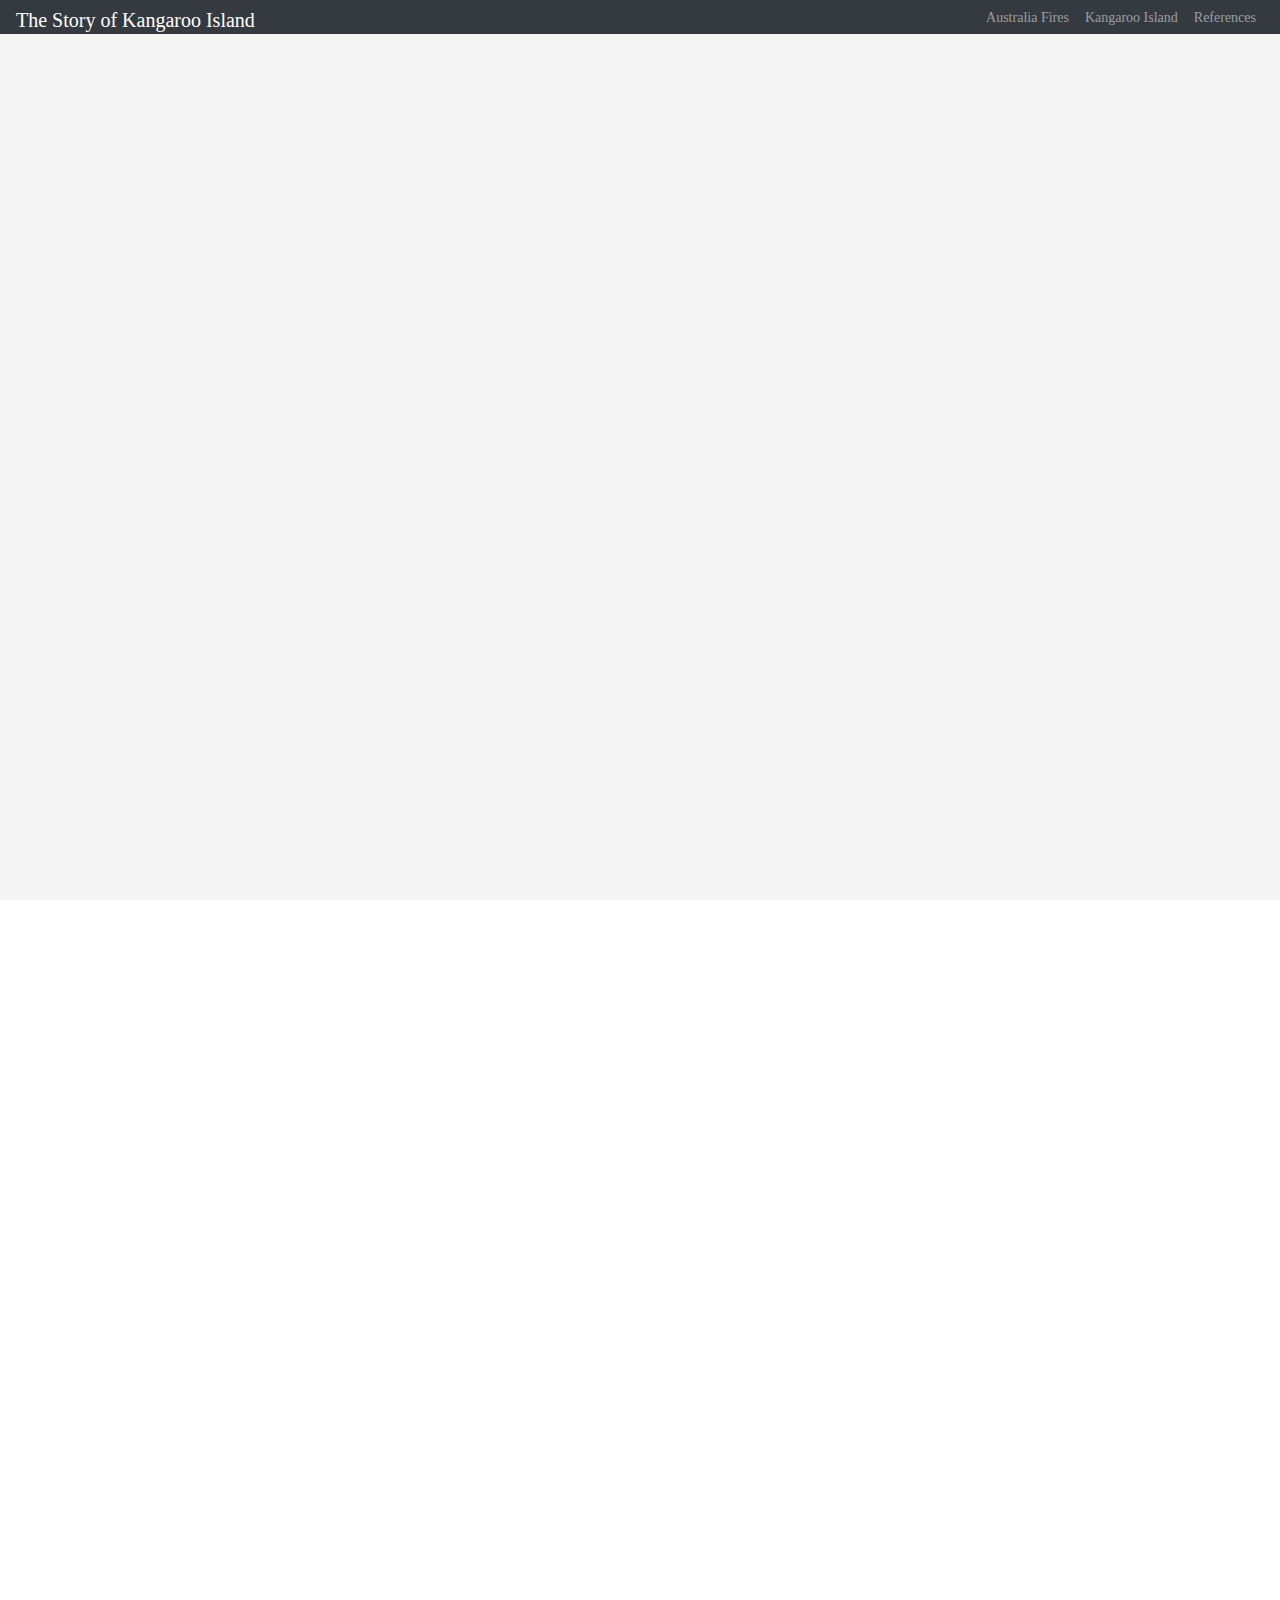
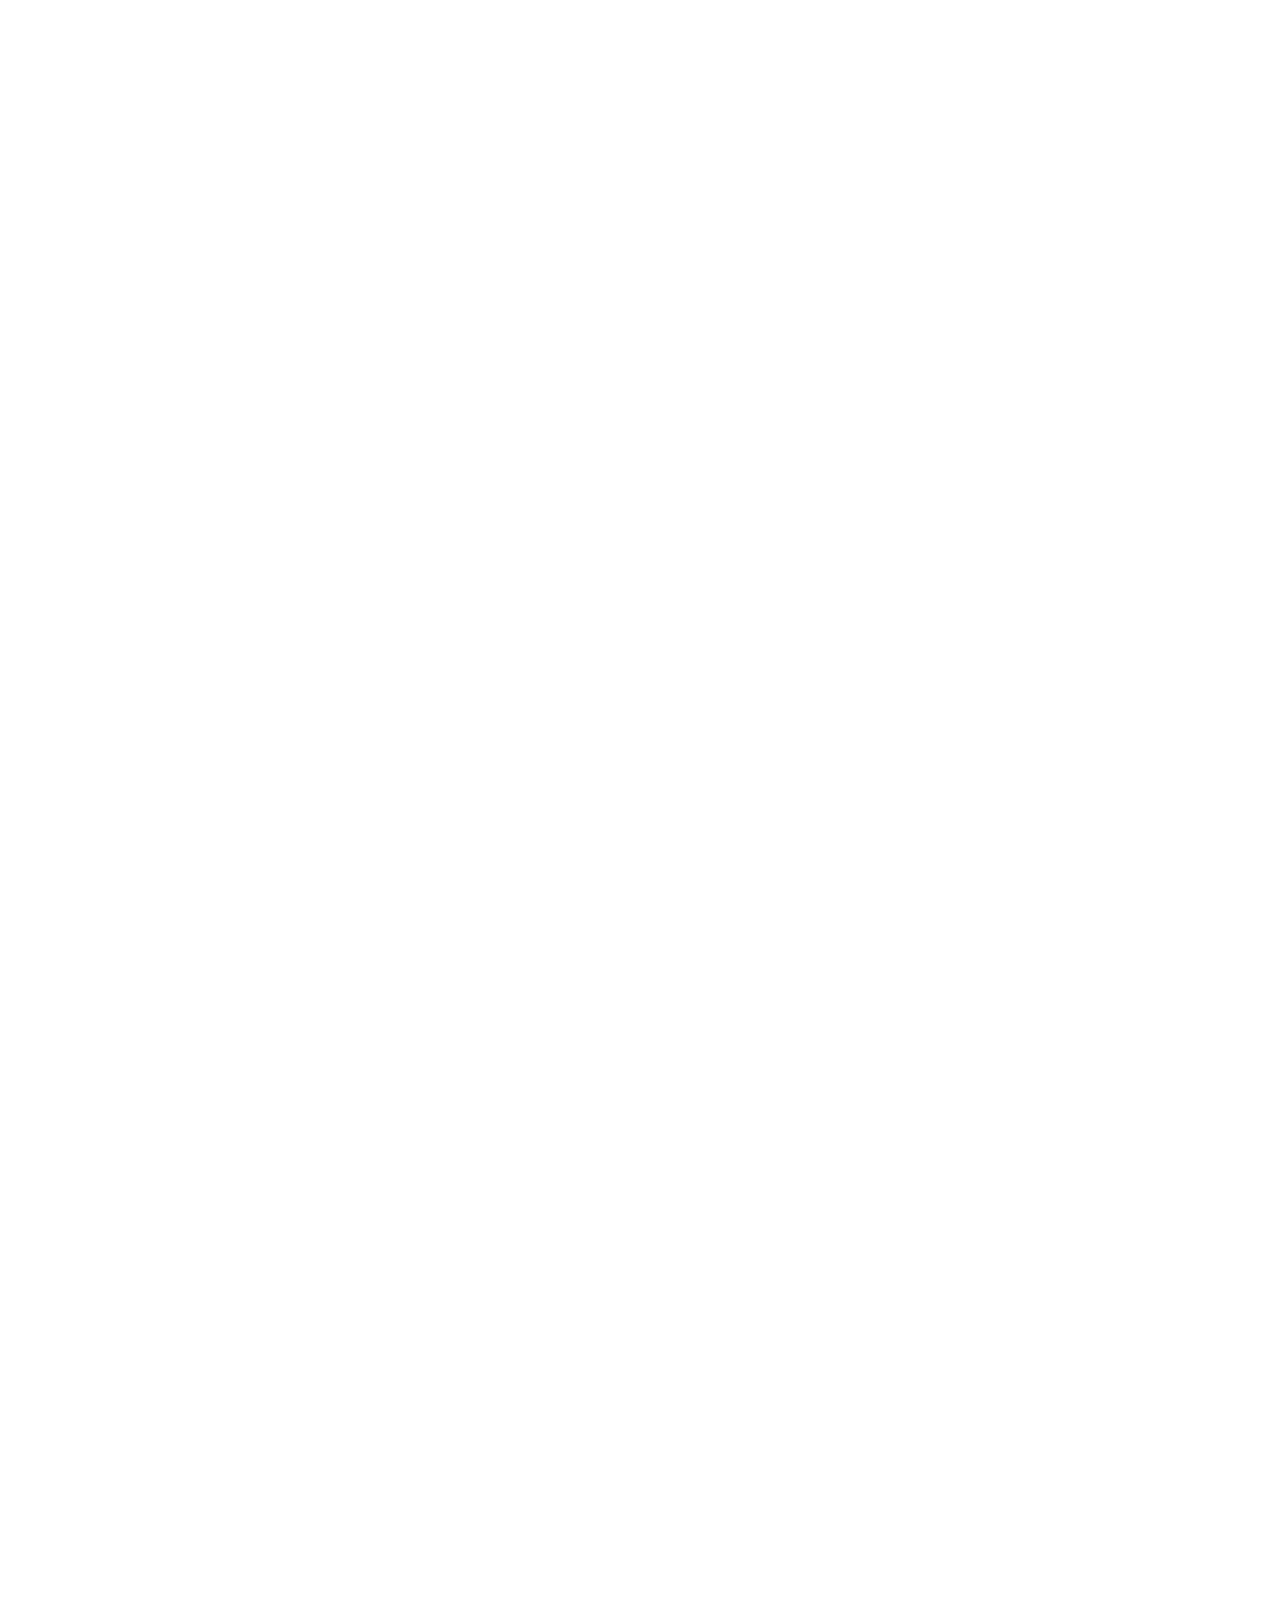
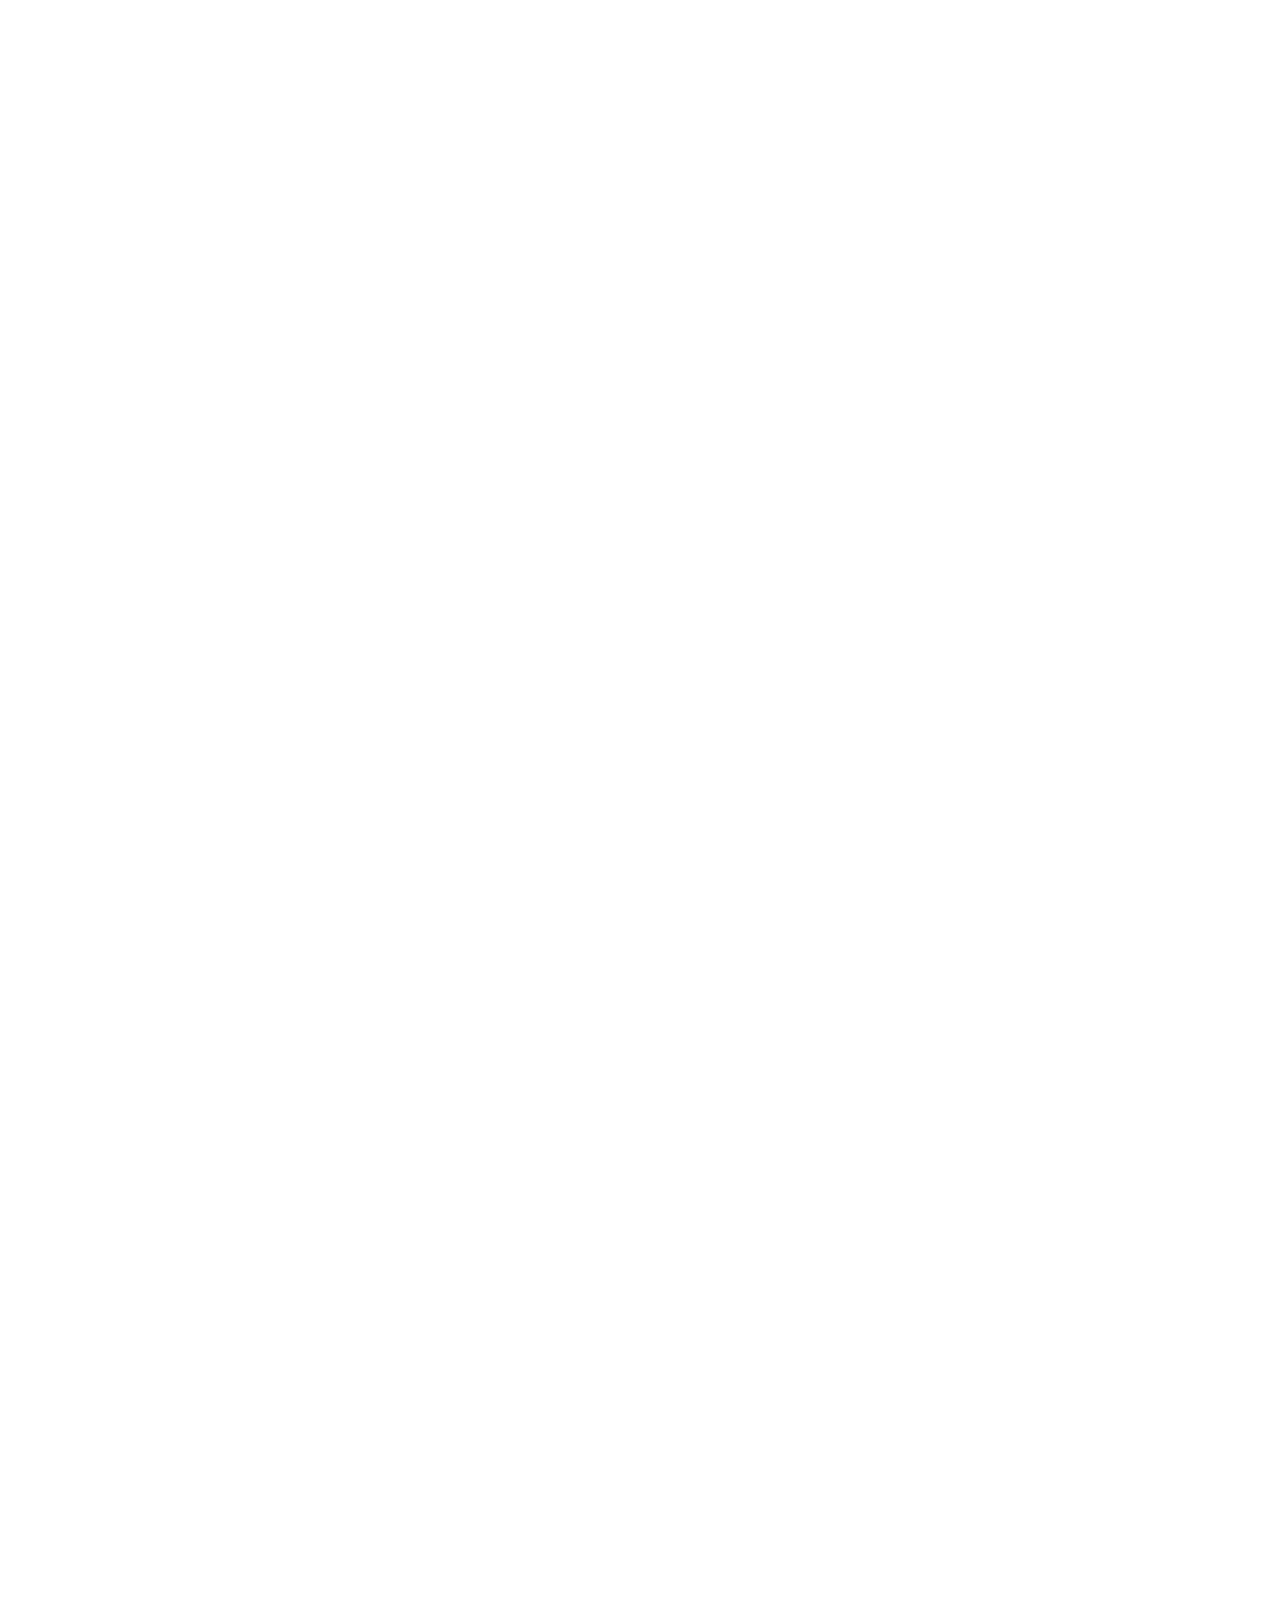
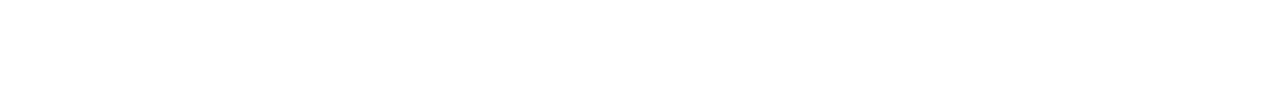
==== index.html @ 0b223b4f "moving Cherie's code to index.html, re-did paths to resources in static folder" ====
<!DOCTYPE html>
<html lang="en">
<head>
        <title>Endangered Species on Kangaroo Island, Australia</title>
        <meta charset="utf-8">
        <meta name="viewport" content="width=device-width, initial-scale=1">
        <!--add required stylesheets-->
        <link rel="stylesheet" href="https://maxcdn.bootstrapcdn.com/bootstrap/4.3.1/css/bootstrap.min.css">
        <!--leaflet css-->
        <link rel="stylesheet" href="https://cdnjs.cloudflare.com/ajax/libs/leaflet/1.4.0/leaflet.css">
        <link rel="stylesheet" href="https://cdnjs.cloudflare.com/ajax/libs/animate.css/3.5.2/animate.min.css">
        <link rel="stylesheet" href="https://fonts.googleapis.com/icon?family=Material+Icons">
    
        <!--add favicon for the web page-->
        <link rel="shortcut icon" href="../../img/favicon.ico" type="image/x-icon">
    
        <!--Font-->
        <link href="https://fonts.googleapis.com/css?family=Cairo" rel="stylesheet">
    
        <link rel="stylesheet" type="text/css" href="static/css/storymap.2.5.css">
    
        <!--add required libraries-->
        <script src="https://cdnjs.cloudflare.com/ajax/libs/leaflet/1.4.0/leaflet.js"></script>
        <!--jquery and Popper-->
        <script src="https://cdnjs.cloudflare.com/ajax/libs/jquery/3.2.1/jquery.min.js"></script>
        <script src="https://cdnjs.cloudflare.com/ajax/libs/popper.js/1.14.0/umd/popper.min.js"></script>
    
        <!--boostrap-->
        <script src="https://maxcdn.bootstrapcdn.com/bootstrap/4.3.1/js/bootstrap.min.js"></script>
        <!--leaflet.ajax for asynchronously adding geojson data-->
        <script src="https://cdnjs.cloudflare.com/ajax/libs/leaflet-ajax/2.1.0/leaflet.ajax.min.js"></script>
        <script src="https://cdnjs.cloudflare.com/ajax/libs/d3/4.5.0/d3.min.js"></script>
    
        <!--story map plugin-->

</head>

<body>
  <div id="app" class="container">
    <nav class="navbar navbar-expand-lg fixed-top navbar-dark bg-dark storymap-navbar">
   
        <a class="navbar-brand" href="#">The Story of Kangaroo Island</a> 

        <div class="collapse navbar-collapse">
            <ul class="navbar-nav ml-auto">
                <li class="nav-item"><a class="nav-link" href="javascript:window.scrollBy(0, $('section[data-scene=\'scene1\']').offset().top - $(window).scrollTop() - $('.storymap-navbar').height() - 30);">Australia Fires</a></li>
                <li class="nav-item"><a class="nav-link" href="javascript:window.scrollBy(0, $('section[data-scene=\'scene2\']').offset().top - $(window).scrollTop() - $('.storymap-navbar').height() - 30);">Kangaroo Island</a></li>
                <li class="nav-item"><a class="nav-link" href="references.html">References</a></li>
                </li>
            </ul>
        </div>

    </nav>
</div>
    <div id="storymap" class="container-fluid">
        <div class="row">
            <div class="col-sm-6 col-md-8 storymap-map"></div>
            <div class="col-sm-6 col-md-4 storymap-story">
                <section data-scene="scene1">
                    <h2>The Australia Fires</h2>
                    <br>
                    <h5>Across Australia, at least 17.9 million acres have burned during this wildfire season.  Billions of plants and animals have been affected by the bushfires.  It is unclear how many have been killed and how many will be affected for generations.  Whole ecosystems may be permanently changed.</h5>
                    <br>
                    <p style="font-size: 0.9rem;font-style: italic;">
                        <img style="display: block;" src="https://live.staticflickr.com/6062/6077304324_0f77a350ce_b.jpg" alt="Australia-13" id="species_image">
                        <a href="https://www.flickr.com/photos/56408547@N08/6077304324">"Australia-13"</a>
                        <span> by <a href="https://www.flickr.com/photos/56408547@N08">didkovskaya</a></span> is licensed under 
                        <a href="https://creativecommons.org/licenses/by-nc/2.0/?ref=ccsearch&atype=html" style="margin-right: 5px;">CC BY-NC 2.0</a>
                        <a href="https://creativecommons.org/licenses/by-nc/2.0/?ref=ccsearch&atype=html" target="_blank" rel="noopener noreferrer" style="display: inline-block;white-space: none;margin-top: 2px;margin-left: 3px;height: 22px !important;">
                            <img style="height: inherit;margin-right: 3px;display: inline-block;" src="https://search.creativecommons.org/static/img/cc_icon.svg" />
                            <img style="height: inherit;margin-right: 3px;display: inline-block;" src="https://search.creativecommons.org/static/img/cc-by_icon.svg" />
                            <img style="height: inherit;margin-right: 3px;display: inline-block;" src="https://search.creativecommons.org/static/img/cc-nc_icon.svg" />
                        </a>
                    </p>
                </section>
                <section data-scene="scene2">
                    <h2>Kangaroo Island</h2>
                    <br>
                    <h5>According to australia.com, Kangaroo Island is one of the best places in Australia to see wildlife.  The island is 8 miles off the coast of South Australia.</h5>
                    <br>
                    <p style="font-size: 0.9rem;font-style: italic;">
                        <img style="display: block;" src="https://live.staticflickr.com/4626/39685917031_42d7be3c52_b.jpg" alt="KANGAROO ISLAND" id="species_image">
                        <a href="https://www.flickr.com/photos/29908290@N06/39685917031">"KANGAROO ISLAND"</a>
                        <span> by <a href="https://www.flickr.com/photos/29908290@N06">marcellosaponaro</a></span> is licensed under 
                        <a href="https://creativecommons.org/licenses/by/2.0/?ref=ccsearch&atype=html" style="margin-right: 5px;">CC BY 2.0</a>
                        <a href="https://creativecommons.org/licenses/by/2.0/?ref=ccsearch&atype=html" target="_blank" rel="noopener noreferrer" style="display: inline-block;white-space: none;margin-top: 2px;margin-left: 3px;height: 22px !important;">
                            <img style="height: inherit;margin-right: 3px;display: inline-block;" src="https://search.creativecommons.org/static/img/cc_icon.svg" />
                            <img style="height: inherit;margin-right: 3px;display: inline-block;" src="https://search.creativecommons.org/static/img/cc-by_icon.svg" />
                        </a>
                    </p>
                </section>
                <section data-scene="scene3">
                    <h2>Plants and Animals</h2>
                    <br>
                    <h5>A survey of plants and animals was completed in 1989 on Kangaroo Island.  The island supports 1,179 distinct plant taxa.  It is an island of many diverse and unique plants.  
                        <br>
                        <br>
                        There are 6 amphibian, 20 reptile, 25 non-marine mammal, and 267 bird species.</h5>
                        <br>
                    <p style="font-size: 0.9rem;font-style: italic;">
                        <img style="display: block;" src="https://farm5.staticflickr.com/4641/39152238152_901d16dbd8_b.jpg" alt="New Holland  honeyeater (Phylidonyris novaehollandiae)" id="species_image">
                        <a href="https://www.flickr.com/photos/59293954@N00/39152238152">"New Holland  honeyeater (Phylidonyris novaehollandiae)"</a>
                        <span> by <a href="https://www.flickr.com/photos/59293954@N00">sharloch</a></span> is licensed under 
                        <a href="https://creativecommons.org/licenses/by-nc-nd/2.0/?ref=ccsearch&atype=html" style="margin-right: 5px;">CC BY-NC-ND 2.0</a>
                        <a href="https://creativecommons.org/licenses/by-nc-nd/2.0/?ref=ccsearch&atype=html" target="_blank" rel="noopener noreferrer" style="display: inline-block;white-space: none;margin-top: 2px;margin-left: 3px;height: 22px !important;">
                            <img style="height: inherit;margin-right: 3px;display: inline-block;" src="https://search.creativecommons.org/static/img/cc_icon.svg" />
                            <img style="height: inherit;margin-right: 3px;display: inline-block;" src="https://search.creativecommons.org/static/img/cc-by_icon.svg" />
                            <img style="height: inherit;margin-right: 3px;display: inline-block;" src="https://search.creativecommons.org/static/img/cc-nc_icon.svg" />
                            <img style="height: inherit;margin-right: 3px;display: inline-block;" src="https://search.creativecommons.org/static/img/cc-nd_icon.svg" />
                        </a>
                    </p>
                </section>
                <section data-scene="scene4">
                    <h2>Kangaroo Island Wildfires</h2>
                    <br>
                    <h5>A third of Kangaroo Island has been burned by wildfire.  The following is a story of 4 species whose habitats are affected by the wildfires.</h5>
                </section>
                <section data-scene="scene5">
                    <h2>Coastal White Mallee</h2>
                    <br>
                    <h5>The coastal white mallee was a dominant plant species during the 1989 species survey.  Mallee is a term for eucalyptus trees that are multi-stemmed.  
                        <br>
                        <br>
                        It grows in dense patches and provides shelter for other native plants.  
                        <br>
                        <br>
                        High intensity and frequent bushfires create conditions favorable to weed invasion when too many mallee are consumed by fire.</h5>
                        <br>
                    <p style="font-size: 0.9rem;font-style: italic;">
                        <img style="display: block;" src="https://live.staticflickr.com/8480/8198648606_e07061cffc_b.jpg" alt="Eucalyptus diversifolia subsp. diversifolia (Coastal White Mallee)" id="species_image">
                        <a href="https://www.flickr.com/photos/32005048@N06/8198648606">"Eucalyptus diversifolia subsp. diversifolia (Coastal White Mallee)"</a>
                        <span> by <a href="https://www.flickr.com/photos/32005048@N06">Arthur Chapman</a></span> is licensed under 
                        <a href="https://creativecommons.org/licenses/by-nc-sa/2.0/?ref=ccsearch&atype=html" style="margin-right: 5px;">CC BY-NC-SA 2.0</a>
                        <a href="https://creativecommons.org/licenses/by-nc-sa/2.0/?ref=ccsearch&atype=html" target="_blank" rel="noopener noreferrer" style="display: inline-block;white-space: none;margin-top: 2px;margin-left: 3px;height: 22px !important;">
                            <img style="height: inherit;margin-right: 3px;display: inline-block;" src="https://search.creativecommons.org/static/img/cc_icon.svg" />
                            <img style="height: inherit;margin-right: 3px;display: inline-block;" src="https://search.creativecommons.org/static/img/cc-by_icon.svg" />
                            <img style="height: inherit;margin-right: 3px;display: inline-block;" src="https://search.creativecommons.org/static/img/cc-nc_icon.svg" />
                            <img style="height: inherit;margin-right: 3px;display: inline-block;" src="https://search.creativecommons.org/static/img/cc-sa_icon.svg" />
                        </a>
                    </p>
                </section>
                <section data-scene="scene6">
                    <h2>Mound-building Termites</h2>
                    <br>
                    <h5>There are approximately 300 species of termite in Australia (most don't eat houses).  The snouted termite species, Nasutitermes exitiosus, builds dome-shaped mounds that are 1-2.5 feet high.     
                        <br>
                        <br>
                        They usually build their domes near eucalyptus trees. 
                        <br>
                        <br>
                        NOTE: the database did not have many observations of this species.  The points may not reflect their overall distribution on the island.</h5>
                    <p style="font-size: 0.9rem;font-style: italic;">
                        <img style="display: block;" src="https://farm5.staticflickr.com/4279/34516421724_f8ea671fd6_b.jpg" alt="Dusky woodswallow feeding on termite alates" id="species_image">
                        <a href="https://www.flickr.com/photos/63479603@N00/34516421724">"Dusky woodswallow feeding on termite alates"</a>
                        <span> by <a href="https://www.flickr.com/photos/63479603@N00">jeans_Photos</a></span> is licensed under 
                        <a href="https://creativecommons.org/licenses/by/2.0/?ref=ccsearch&atype=html" style="margin-right: 5px;">CC BY 2.0</a>
                        <a href="https://creativecommons.org/licenses/by/2.0/?ref=ccsearch&atype=html" target="_blank" rel="noopener noreferrer" style="display: inline-block;white-space: none;margin-top: 2px;margin-left: 3px;height: 22px !important;">
                            <img style="height: inherit;margin-right: 3px;display: inline-block;" src="https://search.creativecommons.org/static/img/cc_icon.svg" />
                            <img style="height: inherit;margin-right: 3px;display: inline-block;" src="https://search.creativecommons.org/static/img/cc-by_icon.svg" />
                        </a>
                    </p>
                </section>
                <section data-scene="scene7">
                    <h2>Kangaroo Island Echidna</h2>
                    <br>
                    <h5>The Kangaroo Island echidna is a subspecies of the short-beaked echidna.  Short-beaked echidnas typically eat termites, as well as other insects.  
                        <br>
                        <br>
                        They are considered an incredibly important species for ecosystem health because they rework the soil through their digging activity.    
                        <br>
                        <br>    
                        Echidna "lay" eggs and the egg develops in a small pouch on the mother.  When the young echidna hatches, it is called a "puggle".  The puggle rides on the mother as she forages for food.  Sometimes, if the puggle gets too heavy, the mother will dig a cradle in a termite mound for the puggle to rest in while she forages.  Termites provide food and shelter.
                        <br>
                        <br>
                        Puggles can sometimes be found in the same termite mounds as the eggs and hatchlings of the Rosenberg's monitor.</h5>
                        <br>
                    <p style="font-size: 0.9rem;font-style: italic;">
                        <img style="display: block;" src="https://farm3.staticflickr.com/2318/4509954722_a9e7bb8457_b.jpg" alt="Tachyglossus aculeatus aculeatus (Short-beaked Echidna or Spiny Anteater) - captive" id="species_image">
                        <a href="https://www.flickr.com/photos/32005048@N06/4509954722">"Tachyglossus aculeatus aculeatus (Short-beaked Echidna or Spiny Anteater) - captive"</a>
                        <span> by <a href="https://www.flickr.com/photos/32005048@N06">Arthur Chapman</a></span> is licensed under 
                        <a href="https://creativecommons.org/licenses/by-nc-sa/2.0/?ref=ccsearch&atype=html" style="margin-right: 5px;">CC BY-NC-SA 2.0</a>
                        <a href="https://creativecommons.org/licenses/by-nc-sa/2.0/?ref=ccsearch&atype=html" target="_blank" rel="noopener noreferrer" style="display: inline-block;white-space: none;margin-top: 2px;margin-left: 3px;height: 22px !important;">
                            <img style="height: inherit;margin-right: 3px;display: inline-block;" src="https://search.creativecommons.org/static/img/cc_icon.svg" />
                            <img style="height: inherit;margin-right: 3px;display: inline-block;" src="https://search.creativecommons.org/static/img/cc-by_icon.svg" />
                            <img style="height: inherit;margin-right: 3px;display: inline-block;" src="https://search.creativecommons.org/static/img/cc-nc_icon.svg" />
                            <img style="height: inherit;margin-right: 3px;display: inline-block;" src="https://search.creativecommons.org/static/img/cc-sa_icon.svg" />
                        </a>
                    </p>
                </section>
                <section data-scene="scene8">
                    <h2>Rosenberg's Goanna</h2>
                    <br>
                    <h5>Termite mounds are critical for the Rosenberg's goanna as females lay their eggs in the mounds (the young dig themselves out).  
                        <br>
                        <br>
                        They are an average of 4.2 feet long, and are the largest native predator on Kangaroo Island.  They feed on birds, mammals, many invertebrates, amphibians and other reptiles.
                        <br>
                        <br>
                        This species was declining on mainland Australia before this wildlife season.  Kangaroo Island is/was their last stronghold.</h5>
                        <br>
                    <p style="font-size: 0.9rem;font-style: italic;">
                        <img style="display: block;" src="https://farm9.staticflickr.com/8625/15883718197_b0dc2f6f85_b.jpg" alt="Rosenberg Goanna" id="species_image">
                        <a href="https://www.flickr.com/photos/56707737@N00/15883718197">"Rosenberg Goanna"</a>
                        <span> by <a href="https://www.flickr.com/photos/56707737@N00">apurdam (Andrew)</a></span> is licensed under 
                        <a href="https://creativecommons.org/licenses/by-nc-nd/2.0/?ref=ccsearch&atype=html" style="margin-right: 5px;">CC BY-NC-ND 2.0</a>
                        <a href="https://creativecommons.org/licenses/by-nc-nd/2.0/?ref=ccsearch&atype=html" target="_blank" rel="noopener noreferrer" style="display: inline-block;white-space: none;margin-top: 2px;margin-left: 3px;height: 22px !important;">
                            <img style="height: inherit;margin-right: 3px;display: inline-block;" src="https://search.creativecommons.org/static/img/cc_icon.svg" />
                            <img style="height: inherit;margin-right: 3px;display: inline-block;" src="https://search.creativecommons.org/static/img/cc-by_icon.svg" />
                            <img style="height: inherit;margin-right: 3px;display: inline-block;" src="https://search.creativecommons.org/static/img/cc-nc_icon.svg" />
                            <img style="height: inherit;margin-right: 3px;display: inline-block;" src="https://search.creativecommons.org/static/img/cc-nd_icon.svg" />
                        </a>
                    </p>
                </section>
                <section data-scene="scene9">
                    <h2>What can I do?</h2>
                    <br>
                    <h5>Recognize the importance of whole ecosystem health.  Species rely on other species to survive, and entire ecosystems need our support. 
                        <br>
                        <br>
                        If you protect the mallee, if you protect the termite, you protect the echidna, and you protect the goanna.
                        <br>
                        <br>
                        If you are interested in donating, we have included the links to three groups related to Kangaroo Island on the references page.</h5>
                </section>
            </div>
    
        </div>
    </div>
    <script type="text/javascript" src="static/js/storymap.2.5.js"></script>
    <script type="text/javascript" src="static/js/leaflet-heat.js"></script>
    <script type="text/javascript" src="static/js/config.js"></script>
    <script type="text/javascript" src="static/js/maps.js"></script>

</body>
</html>
---- static/css/storymap.2.5.css ----
/*Updated on 02/24/2018| version 2.5 | MIT License*/
html {
    height: 100%;
}

body {
    height: 100%;
    font-family: Georgia, 'Times New Roman', Times, serif, sans-serif;
    font-size: 14px;
}

.cesium-viewer-cesiumWidgetContainer {
    position: fixed;
    top: 0;
    bottom: 0;
    right: 0;
    z-index: 1000;
    display: block;
    width: 100%;
    height: 100%;
    margin: 0;
    padding: 0;
}

h1 {
    margin-top: 25%;
    font-family: Cairo, sans-serif;
    color: rgba(255, 255, 255, 0.95);
    font-size: 4vw;
    text-shadow: 0 0 6px rgba(0, 0, 0, .95);
}

h2 {
    font-weight: bold;
}

#species_image {
    max-width: 100%;
    height: auto;
}

.storymap-trigger {
    left: 0;
    margin-top: -10px;
    position: fixed;
    /* top: 33.3333%; */
    width: 3px;
    height: 3px;
}

.storymap-story {
    padding-right: 10px;
    padding-left: 10px;
    padding-bottom: 1000px;
    display: block;
    z-index: 1000;
    background-color: rgba(238, 238, 238, 0);



}

.storymap-map {
    position: fixed;
    top: 0;
    bottom: 0;
    right: 0;
    min-width: 100%;
    min-height: 100%;
    z-index: 900;
    display: block;
    overflow-x: hidden;
    overflow-y: hidden;
    background-color: #f5f5f5;
}

@media (min-width: 768px) {
    .storymap-story {
        width: 600px;
    }

}

@media (min-width: 0px) and (max-width: 767px) {

    .storymap-story {
        width: 100%;
    }

    .storymap-map {
        position: fixed;
        top: 0;
        bottom: 0;
        right: 0;
        min-width: 100%;
        min-height: 100%;
        display: block;
        overflow-x: hidden;
        overflow-y: hidden;
        background-color: #f5f5f5;
    }

    .viewing {
        background: rgba(221, 221, 221, 0.3);
    }

    .storymap-scroll-down {
        display: none;
    }

}

section {

    padding: 5px 15px 10px 15px;
    margin: 5px;
    border-radius: 5px;
    background: #eee;
    opacity: 0;
    /*color: #111111;*/
}

.viewing {
    color: #1c1c1c;
    box-shadow: 0 2px 4px 0 rgba(0, 0, 0, 0.2), 0 6px 20px 0 rgba(0, 0, 0, 0.2);
    opacity: 0.8;
    filter: alpha(opacity=80);
    -moz-opacity: 0.8;
}

.fullscreen {
    position: fixed;
    top: 0;
    bottom: 0;
    right: 0;
    border-radius: 0;
    min-height: 100%;
    min-width: 100%;
    /*pointer-events: none;*/
    display: block;
}

.canvas-center {
    top: 50%;
    left: 50%;
    transform: translate(-50%, -50%);
}

/*transparent the story panel but still able to trigger events*/

.section-opacity {
    opacity: 1;
    filter: alpha(opacity=100);
    opacity: 1;
    -moz-opacity: 1;
    width: 0;
    padding: 0 0 0 0;
}

.storymap-loader {
    color: rgba(255, 255, 255, 0.9);
    text-shadow: 0 1px 1px rgba(197, 197, 197, 0.95);
    position: fixed;
    top: 45%;
    left: 50%;
    font-size: 50px;
    z-index: 1003;
    animation: spin 1.2s linear infinite;

}

.storymap-screenloader {
    position: fixed;
    top: 0;
    left: 0;
    width: 400%;
    height: 400%;
    background: rgb(238, 238, 238);
    transform: translate(-50%, -50%);
    -ms-transform: translate(-50%, -50%);
    display: block;
    z-index: 1002;
}

@-webkit-keyframes spin {
    0% {
        -webkit-transform: rotate(0deg);
    }
    100% {
        -webkit-transform: rotate(360deg);
    }
}

@keyframes spin {
    0% {
        transform: rotate(0deg);
    }
    100% {
        transform: rotate(360deg);
    }
}

.storymap-navwidget {
    position: fixed;
    top: 40%;
    left: 0;
    z-index: 1005;
    font-size: 16px;
    color: rgba(63, 63, 63, 0.3);
    background: rgba(115, 115, 115, 0.2);
    border-radius: 2px;
    box-shadow: 0 1px 2px rgba(0, 0, 0, 0.2);

    opacity: 0;
    filter: alpha(opacity=0);
    -moz-opacity: 0;
}

.storymap-navwidget > li {
    position: relative;
    display: block !important;
    cursor: pointer;

}

.storymap-navwidget li a {
    padding: 6px;
    -webkit-text-stroke: 1px rgba(35, 35, 35, 0.7);
    text-shadow: 0 1px 2px rgba(81, 81, 81, 0.95);
}

.storymap-navwidget li a:visited,
.storymap-navwidget li a:active,
.storymap-navwidget li a:link {
    color: rgba(62, 62, 62, 0.6);
    text-decoration: none;
}

.storymap-navwidget li a:hover {
    color: rgba(218, 218, 218, 0.7);
    text-decoration: none;
}

/*support video in IE 8 and 9*/

video {
    display: block;
}

.storymap-scroll-down {
    cursor: pointer;
    z-index: 1001;
    font-size: 4vw !important;
    color: rgba(255, 255, 255, 0.9);
    text-shadow: 0 1px 1px rgba(197, 197, 197, 0.95);
}

.storymap-scroll-down:hover {
    color: rgba(200, 200, 200, 0.9);
    text-shadow: 0 1px 1px rgba(150, 150, 150, 0.95);
}

.storymap-attribution {
    font-family: Cairo, sans-serif;
    background: rgba(255, 255, 255, 0.6) !important;
    box-shadow: 0 0 2px rgba(0, 0, 0, 0.2);
    border-radius: 2px;
}

.storymap-attribution a:visited,
.storymap-attribution a:active,
.storymap-attribution a:link {
    color: #333333;
    text-decoration: none;
}

.storymap-legend {
    position: fixed;
    line-height: 16px;
    width: 100px;
    z-index: 1000;
    right: 20px;
    top: 30px;
    display: none;
    color: #333333;
    font-family: Cairo, sans-serif;
    padding: 6px 8px;
    background: rgba(255, 255, 255, 0.5);
    box-shadow: 0 2px 4px 0 rgba(0, 0, 0, 0.2), 0 6px 20px 0 rgba(0, 0, 0, 0.2);
    border-radius: 2px;
}

.storymap-legend i {
    width: 16px;
    height: 16px;
    float: left;
    margin-right: 8px;
    opacity: 1;
    box-shadow: 0 1px 2px 0 rgba(0, 0, 0, 0.2), 0 1px 2px 0 rgba(0, 0, 0, 0.2);
}

.storymap-legend img {
    width: 16px;
    height: 16px;
    margin-right: 3px;
    float: left;
}

.storymap-legend p {
    font-size: 12px;
    line-height: 16px;
    margin: 0;
}

.storymap-progressline {
    position: fixed;
    top: 0;
    left: 0;
    width: 0;
    height: 3px;
    z-index: 1030;
    background: rgba(255, 30, 0, 0.80);
    box-shadow: 0 0 2px rgba(98, 16, 0, 0.9);
}

nav {
    height: 34px !important;
    z-index: 1001;
}

nav .navbar-brand {
    padding-top: 2px !important;
    padding-bottom: 0 !important;
    height: 28px;
}

.btn {
    position: fixed;
    cursor: pointer;
    font-size: 18px;
    padding-bottom: 5px;
    margin-bottom: 5px;
    color: rgba(169, 169, 169, 0.8);
    z-index: 1005;
    top: 20px;
    left: 5px;
}

.btn:hover {
    color: rgba(0, 117, 255, 0.6);
    text-decoration: none;
}
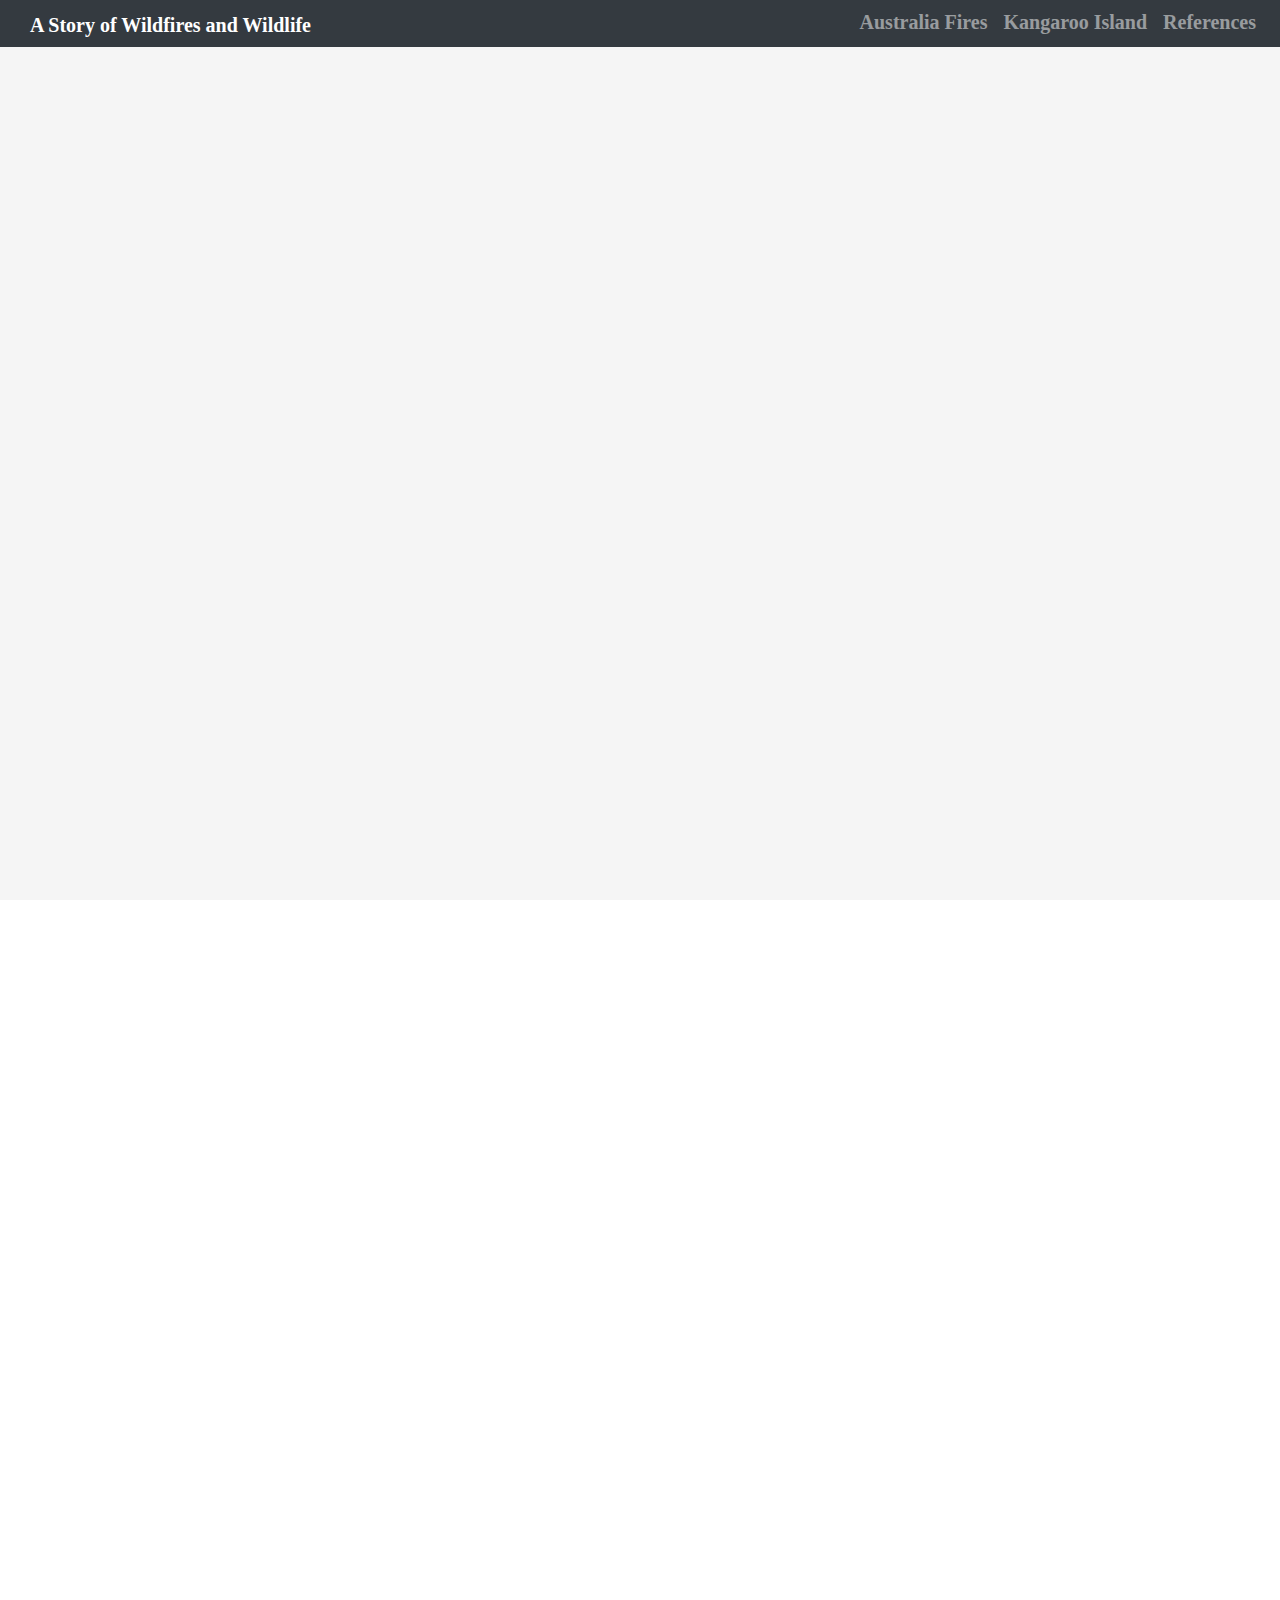
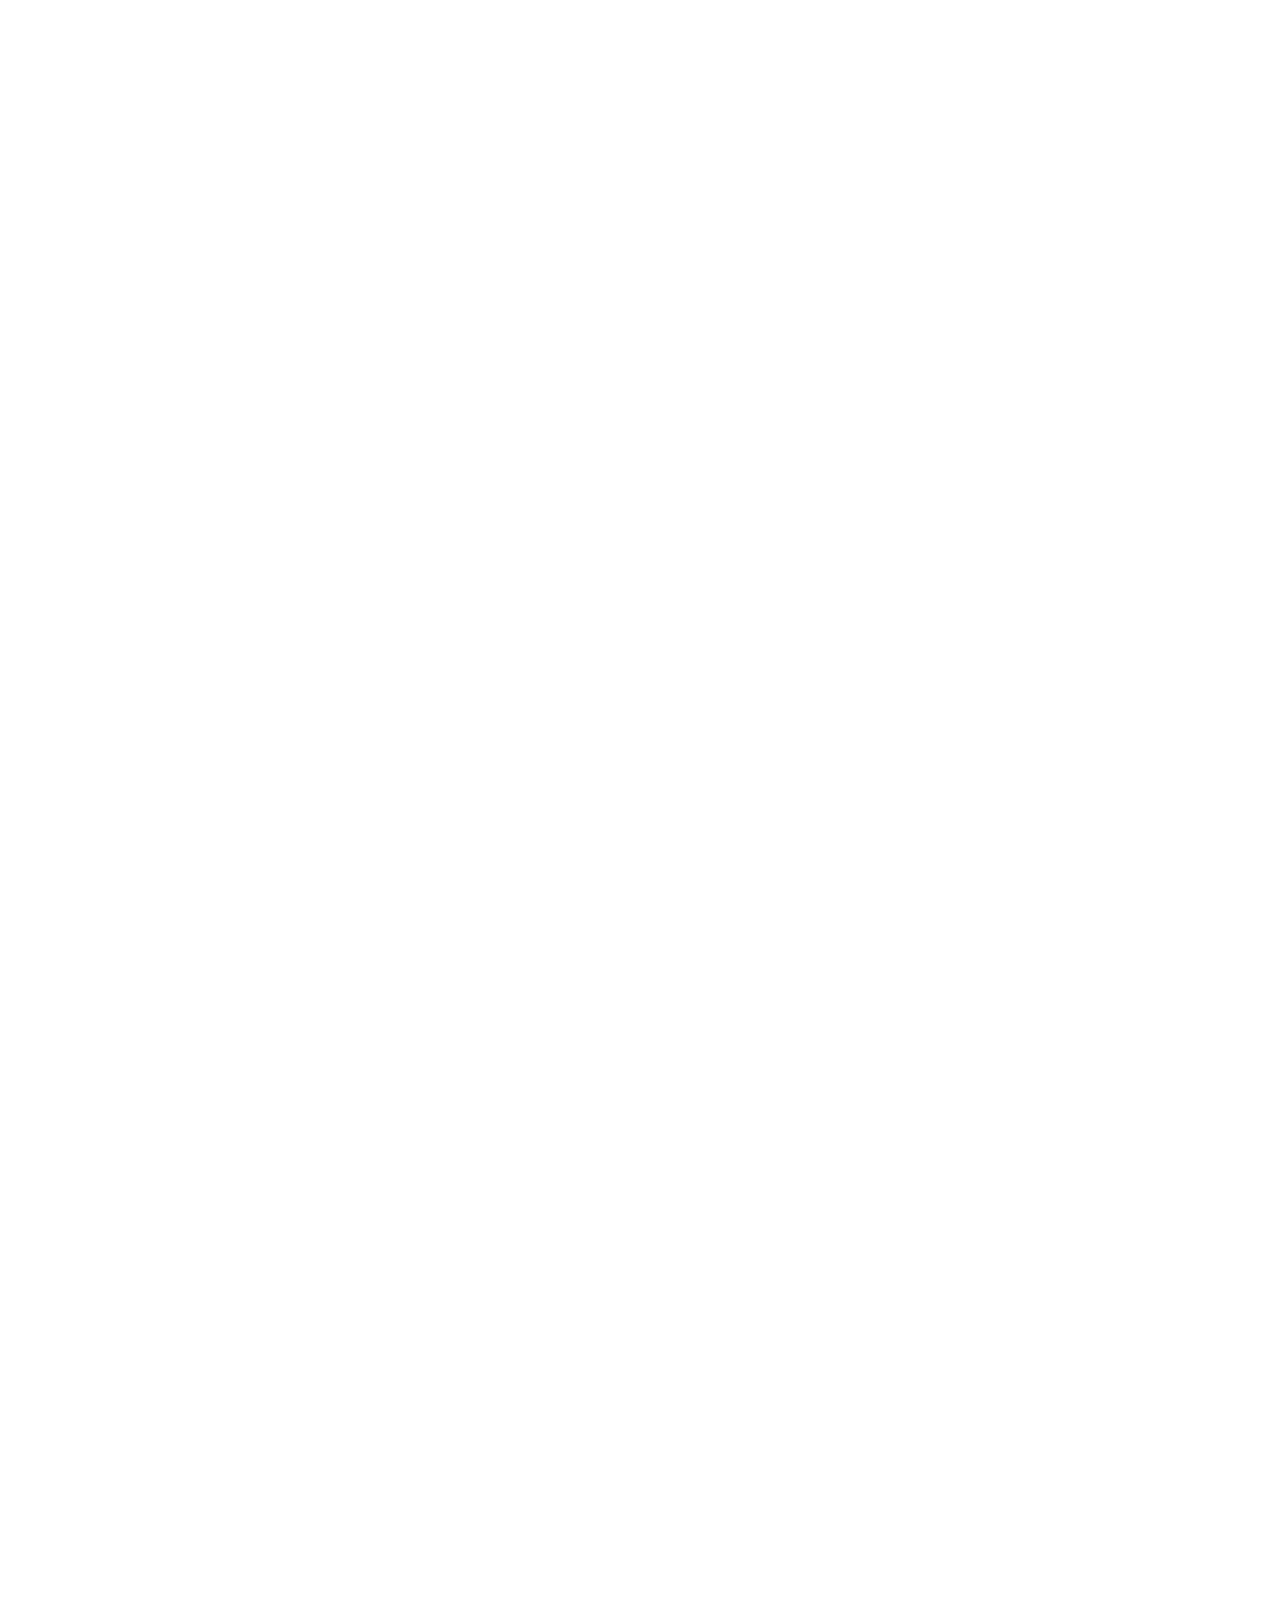
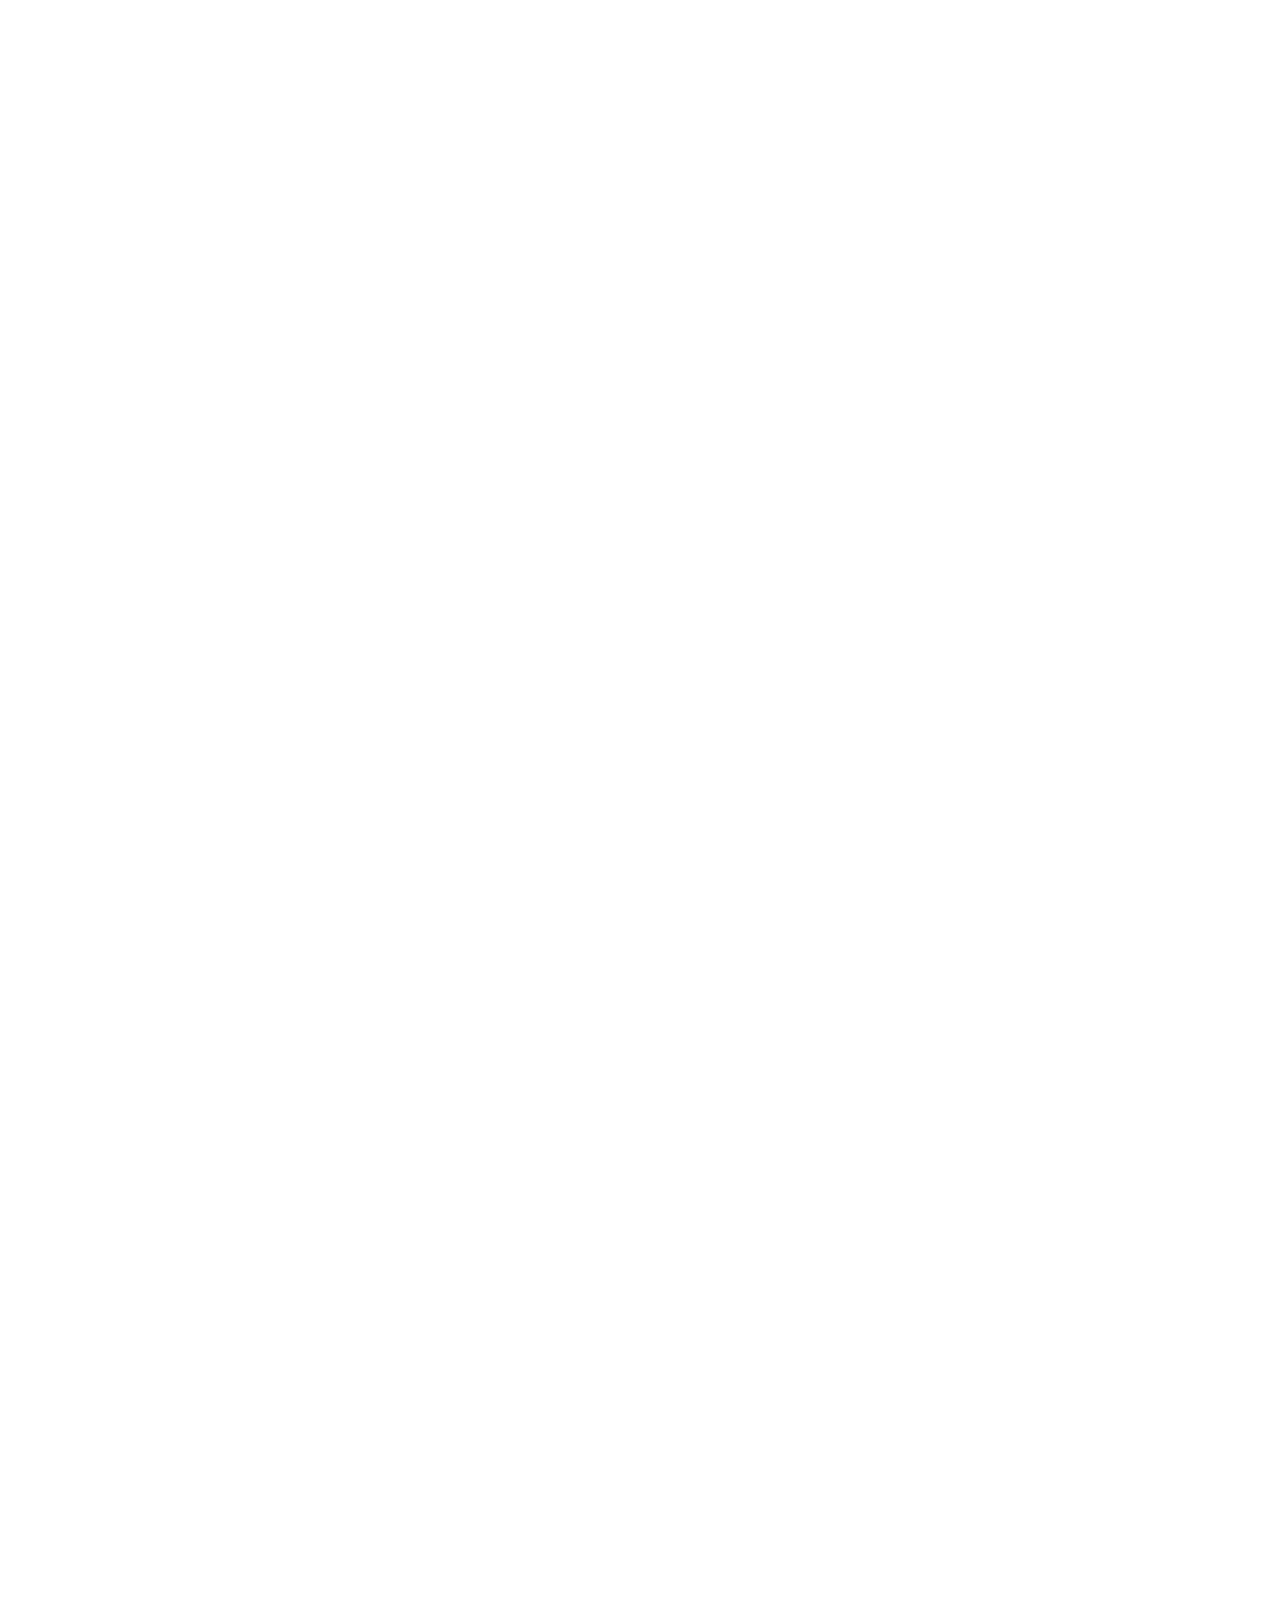
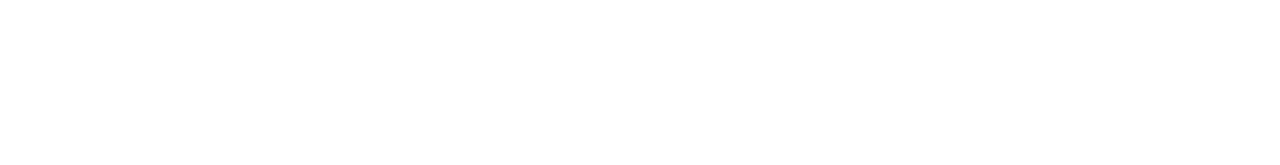
==== commit de463324: "Updated navbar" ====
--- a/index.html
+++ b/index.html
@@ -1,62 +1,62 @@
 <!DOCTYPE html>
 <html lang="en">
 <head>
-        <title>Endangered Species on Kangaroo Island, Australia</title>
-        <meta charset="utf-8">
-        <meta name="viewport" content="width=device-width, initial-scale=1">
-        <!--add required stylesheets-->
-        <link rel="stylesheet" href="https://maxcdn.bootstrapcdn.com/bootstrap/4.3.1/css/bootstrap.min.css">
-        <!--leaflet css-->
-        <link rel="stylesheet" href="https://cdnjs.cloudflare.com/ajax/libs/leaflet/1.4.0/leaflet.css">
-        <link rel="stylesheet" href="https://cdnjs.cloudflare.com/ajax/libs/animate.css/3.5.2/animate.min.css">
-        <link rel="stylesheet" href="https://fonts.googleapis.com/icon?family=Material+Icons">
+    <title>Wildfires and Wildlife on Kangaroo Island, Australia</title>
+    <meta charset="utf-8">
+    <meta name="viewport" content="width=device-width, initial-scale=1">
+    <!--add required stylesheets-->
+    <link rel="stylesheet" href="https://maxcdn.bootstrapcdn.com/bootstrap/4.3.1/css/bootstrap.min.css">
+    <!--leaflet css-->
+    <link rel="stylesheet" href="https://cdnjs.cloudflare.com/ajax/libs/leaflet/1.4.0/leaflet.css">
+    <link rel="stylesheet" href="https://cdnjs.cloudflare.com/ajax/libs/animate.css/3.5.2/animate.min.css">
+    <link rel="stylesheet" href="https://fonts.googleapis.com/icon?family=Material+Icons">
+
+    <!--add favicon for the web page-->
+    <link rel="shortcut icon" href="../../img/favicon.ico" type="image/x-icon">
+
+    <!--Font-->
+    <link href="https://fonts.googleapis.com/css?family=Cairo" rel="stylesheet">
+
+    <link rel="stylesheet" type="text/css" href="static/css/storymap.2.5.css">
+
+    <!--add required libraries-->
+    <script src="https://cdnjs.cloudflare.com/ajax/libs/leaflet/1.4.0/leaflet.js"></script>
+    <!--jquery and Popper-->
+    <script src="https://cdnjs.cloudflare.com/ajax/libs/jquery/3.2.1/jquery.min.js"></script>
+    <script src="https://cdnjs.cloudflare.com/ajax/libs/popper.js/1.14.0/umd/popper.min.js"></script>
+
+    <!--boostrap-->
+    <script src="https://maxcdn.bootstrapcdn.com/bootstrap/4.3.1/js/bootstrap.min.js"></script>
+    <!--leaflet.ajax for asynchronously adding geojson data-->
+    <script src="https://cdnjs.cloudflare.com/ajax/libs/leaflet-ajax/2.1.0/leaflet.ajax.min.js"></script>
+    <script src="https://cdnjs.cloudflare.com/ajax/libs/d3/4.5.0/d3.min.js"></script>
+
+    <!--story map plugin-->
+    <script type="text/javascript" src="static/js/storymap.2.5.js"></script>
+</head>
+
+<body>
+    <header id="app" class="container">
+        <nav class="navbar navbar-expand-lg fixed-top navbar-dark bg-dark storymap-navbar">
     
-        <!--add favicon for the web page-->
-        <link rel="shortcut icon" href="../../img/favicon.ico" type="image/x-icon">
-    
-        <!--Font-->
-        <link href="https://fonts.googleapis.com/css?family=Cairo" rel="stylesheet">
-    
-        <link rel="stylesheet" type="text/css" href="static/css/storymap.2.5.css">
-    
-        <!--add required libraries-->
-        <script src="https://cdnjs.cloudflare.com/ajax/libs/leaflet/1.4.0/leaflet.js"></script>
-        <!--jquery and Popper-->
-        <script src="https://cdnjs.cloudflare.com/ajax/libs/jquery/3.2.1/jquery.min.js"></script>
-        <script src="https://cdnjs.cloudflare.com/ajax/libs/popper.js/1.14.0/umd/popper.min.js"></script>
-    
-        <!--boostrap-->
-        <script src="https://maxcdn.bootstrapcdn.com/bootstrap/4.3.1/js/bootstrap.min.js"></script>
-        <!--leaflet.ajax for asynchronously adding geojson data-->
-        <script src="https://cdnjs.cloudflare.com/ajax/libs/leaflet-ajax/2.1.0/leaflet.ajax.min.js"></script>
-        <script src="https://cdnjs.cloudflare.com/ajax/libs/d3/4.5.0/d3.min.js"></script>
-    
-        <!--story map plugin-->
-
-</head>
-
-<body>
-  <div id="app" class="container">
-    <nav class="navbar navbar-expand-lg fixed-top navbar-dark bg-dark storymap-navbar">
-   
-        <a class="navbar-brand" href="#">The Story of Kangaroo Island</a> 
-
-        <div class="collapse navbar-collapse">
-            <ul class="navbar-nav ml-auto">
-                <li class="nav-item"><a class="nav-link" href="javascript:window.scrollBy(0, $('section[data-scene=\'scene1\']').offset().top - $(window).scrollTop() - $('.storymap-navbar').height() - 30);">Australia Fires</a></li>
-                <li class="nav-item"><a class="nav-link" href="javascript:window.scrollBy(0, $('section[data-scene=\'scene2\']').offset().top - $(window).scrollTop() - $('.storymap-navbar').height() - 30);">Kangaroo Island</a></li>
-                <li class="nav-item"><a class="nav-link" href="references.html">References</a></li>
-                </li>
-            </ul>
-        </div>
-
-    </nav>
-</div>
-    <div id="storymap" class="container-fluid">
+            <a class="navbar-brand" href="#">A Story of Wildfires and Wildlife</a> 
+
+            <div class="collapse navbar-collapse">
+                <ul class="navbar-nav ml-auto">
+                    <li class="nav-item"><a class="nav-link" href="javascript:window.scrollBy(0, $('section[data-scene=\'scene1\']').offset().top - $(window).scrollTop() - $('.storymap-navbar').height() - 30);">Australia Fires</a></li>
+                    <li class="nav-item"><a class="nav-link" href="javascript:window.scrollBy(0, $('section[data-scene=\'scene2\']').offset().top - $(window).scrollTop() - $('.storymap-navbar').height() - 30);">Kangaroo Island</a></li>
+                    <li class="nav-item"><a class="nav-link" href="references.html">References</a></li>
+                    </li>
+                </ul>
+            </div>
+
+        </nav>
+    </header>
+    <main id="storymap" class="container-fluid">
         <div class="row">
             <div class="col-sm-6 col-md-8 storymap-map"></div>
             <div class="col-sm-6 col-md-4 storymap-story">
-                <section data-scene="scene1">
+                <section data-scene="scene1" class="first_scene">
                     <h2>The Australia Fires</h2>
                     <br>
                     <h5>Across Australia, at least 17.9 million acres have burned during this wildfire season.  Billions of plants and animals have been affected by the bushfires.  It is unclear how many have been killed and how many will be affected for generations.  Whole ecosystems may be permanently changed.</h5>
@@ -220,13 +220,14 @@
                         If you protect the mallee, if you protect the termite, you protect the echidna, and you protect the goanna.
                         <br>
                         <br>
-                        If you are interested in donating, we have included the links to three groups related to Kangaroo Island on the references page.</h5>
+                        If you are interested in donating, we have included the links to three groups related to Kangaroo Island on the references page.
+                    </h5>
                 </section>
             </div>
     
         </div>
-    </div>
-    <script type="text/javascript" src="static/js/storymap.2.5.js"></script>
+    </main>
+    
     <script type="text/javascript" src="static/js/leaflet-heat.js"></script>
     <script type="text/javascript" src="static/js/config.js"></script>
     <script type="text/javascript" src="static/js/maps.js"></script>
--- a/static/css/storymap.2.5.css
+++ b/static/css/storymap.2.5.css
@@ -22,12 +22,12 @@
     padding: 0;
 }
 
-h1 {
-    margin-top: 25%;
-    font-family: Cairo, sans-serif;
-    color: rgba(255, 255, 255, 0.95);
-    font-size: 4vw;
-    text-shadow: 0 0 6px rgba(0, 0, 0, .95);
+.navbar {
+    padding-top: 22px;
+    padding-bottom: 25px;
+    font-weight: bold;
+    font-size: 20px;
+    padding-left: 30px;
 }
 
 h2 {
@@ -55,9 +55,10 @@
     display: block;
     z-index: 1000;
     background-color: rgba(238, 238, 238, 0);
-
-
-
+}
+
+.first_scene {
+    padding-top: 80px;
 }
 
 .storymap-map {
@@ -85,6 +86,7 @@
 
     .storymap-story {
         width: 100%;
+        padding-top: 45px;
     }
 
     .storymap-map {
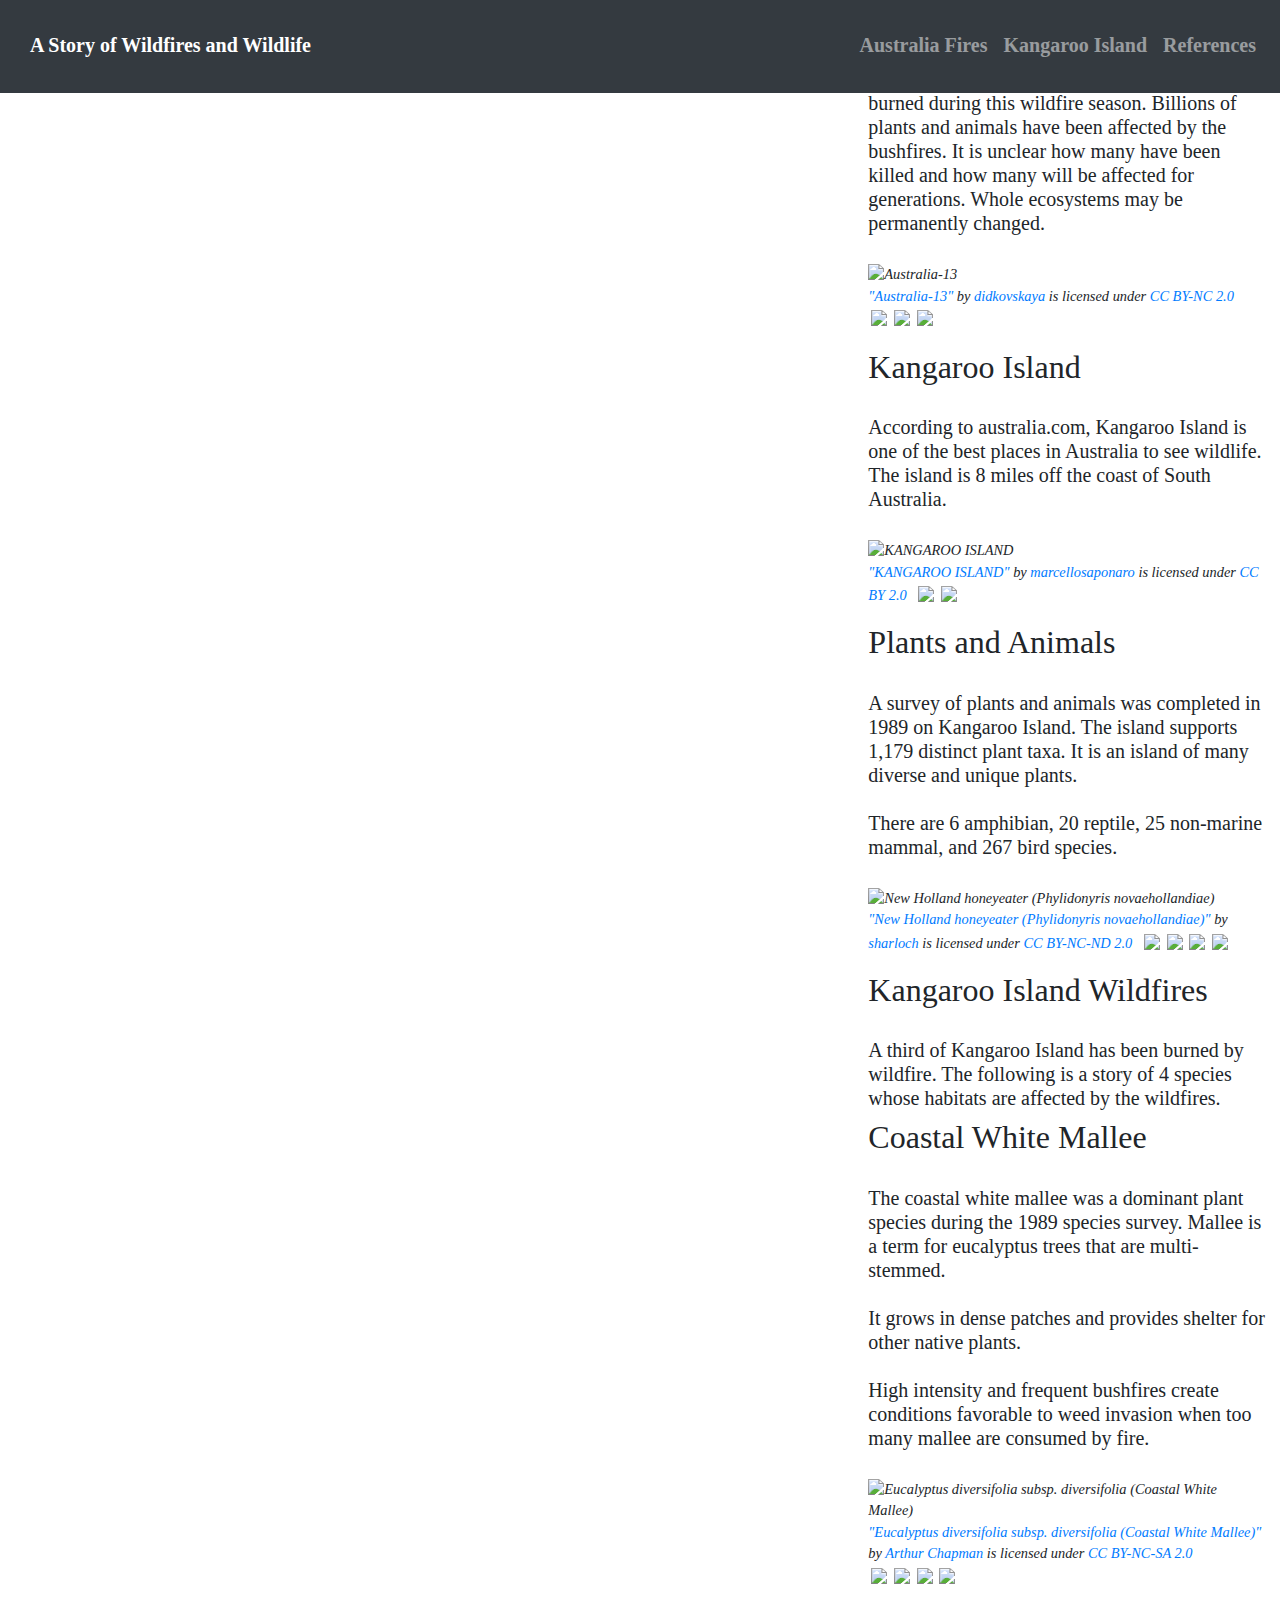
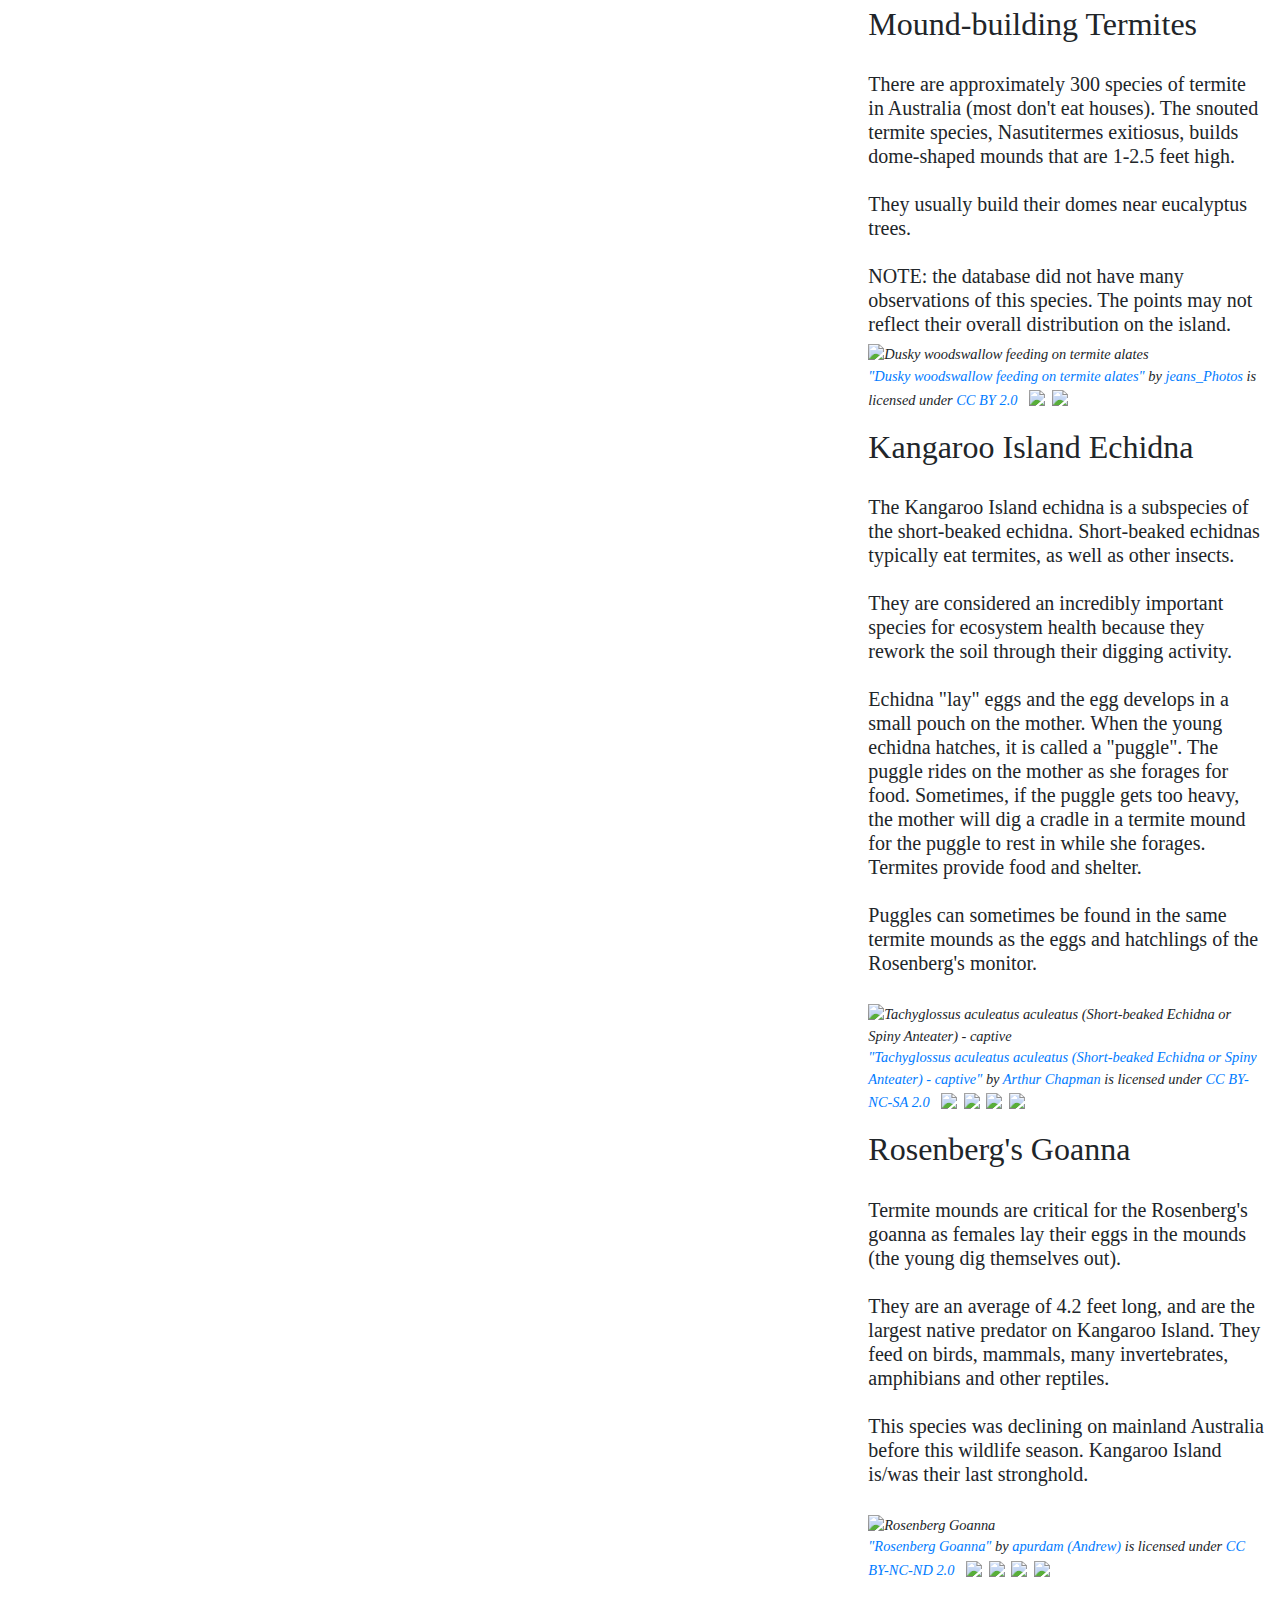
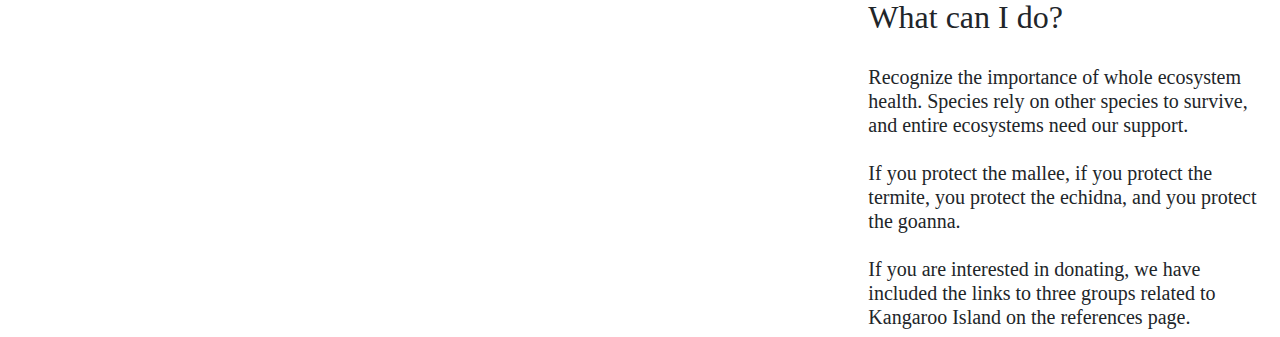
==== commit f987b88e: "Merge branch 'master' into final_touches" ====
--- a/index.html
+++ b/index.html
@@ -39,7 +39,7 @@
     <header id="app" class="container">
         <nav class="navbar navbar-expand-lg fixed-top navbar-dark bg-dark storymap-navbar">
     
-            <a class="navbar-brand" href="#">A Story of Wildfires and Wildlife</a> 
+            <a class="navbar-brand" href="#">A Story of Wildfires and Wildlife</a>
 
             <div class="collapse navbar-collapse">
                 <ul class="navbar-nav ml-auto">
--- a/static/css/storymap.2.5.css
+++ b/static/css/storymap.2.5.css
@@ -28,7 +28,6 @@
     font-weight: bold;
     font-size: 20px;
     padding-left: 30px;
-}
 
 h2 {
     font-weight: bold;
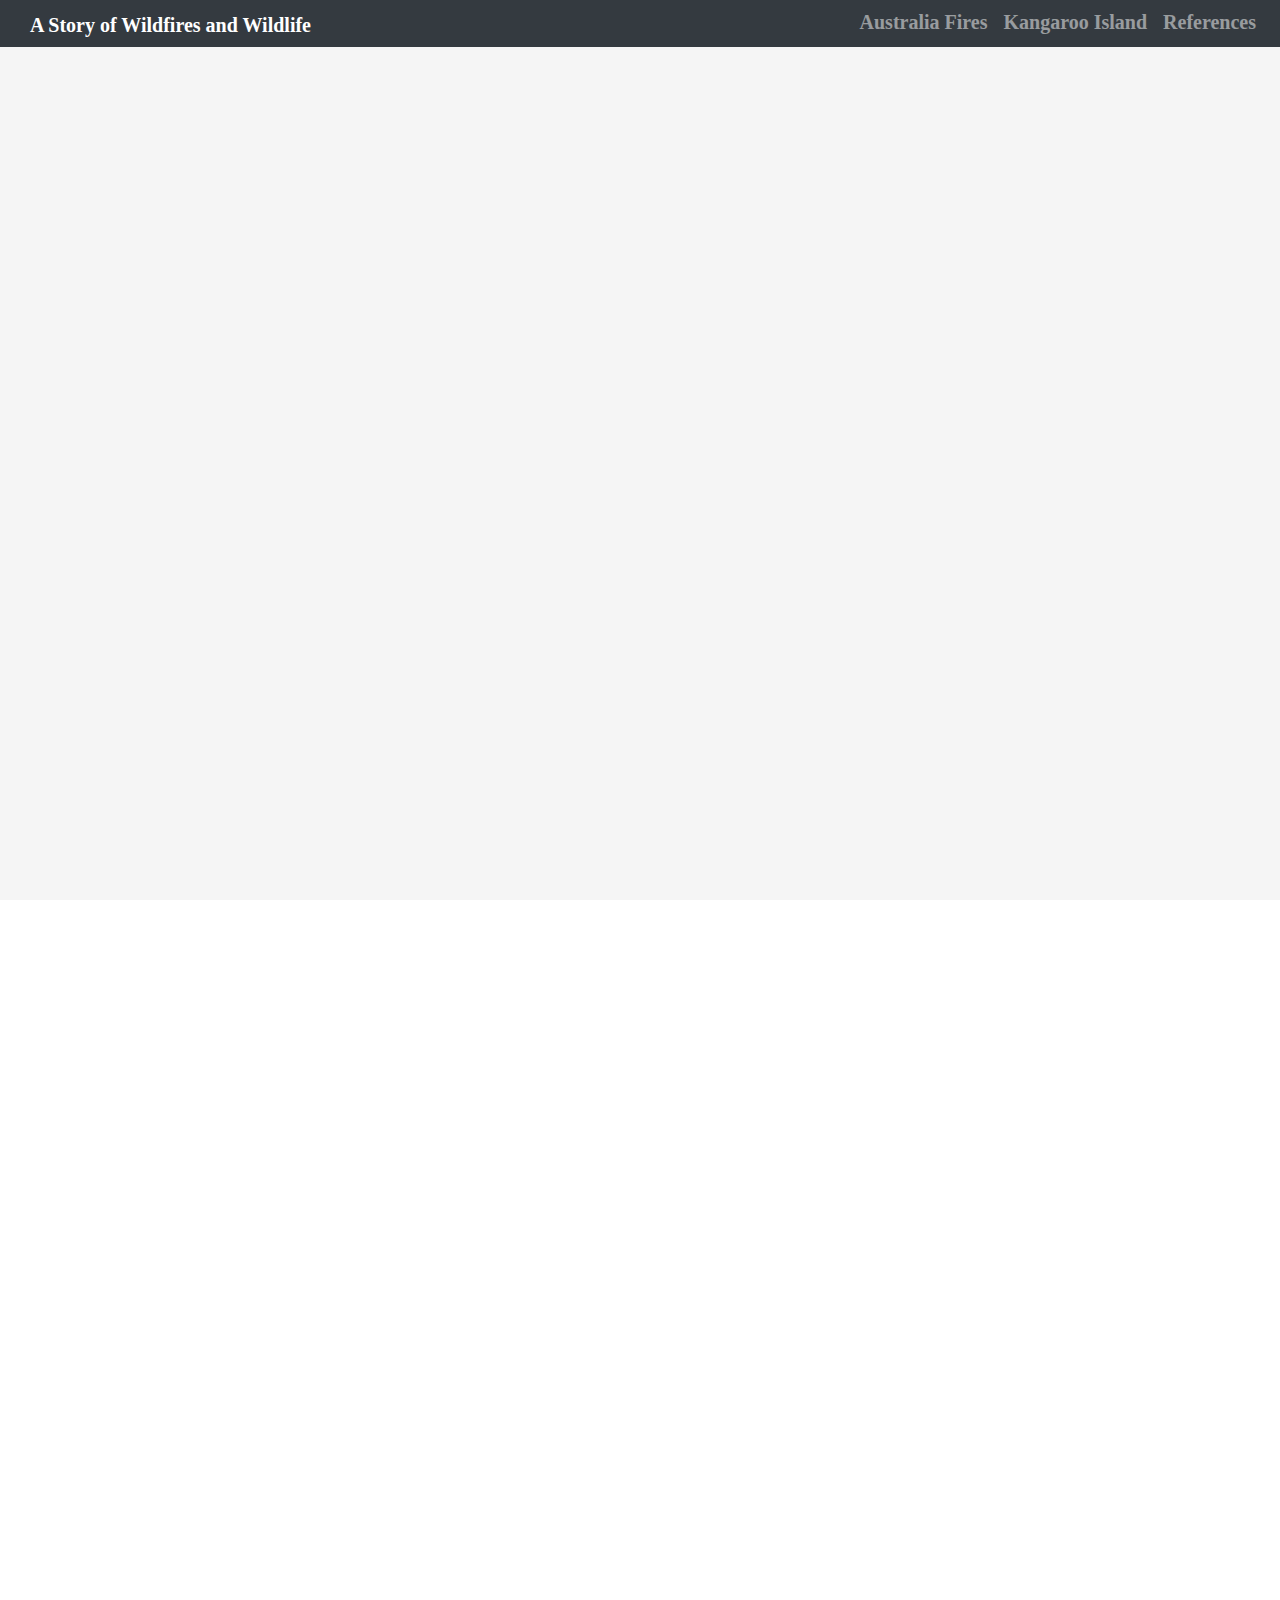
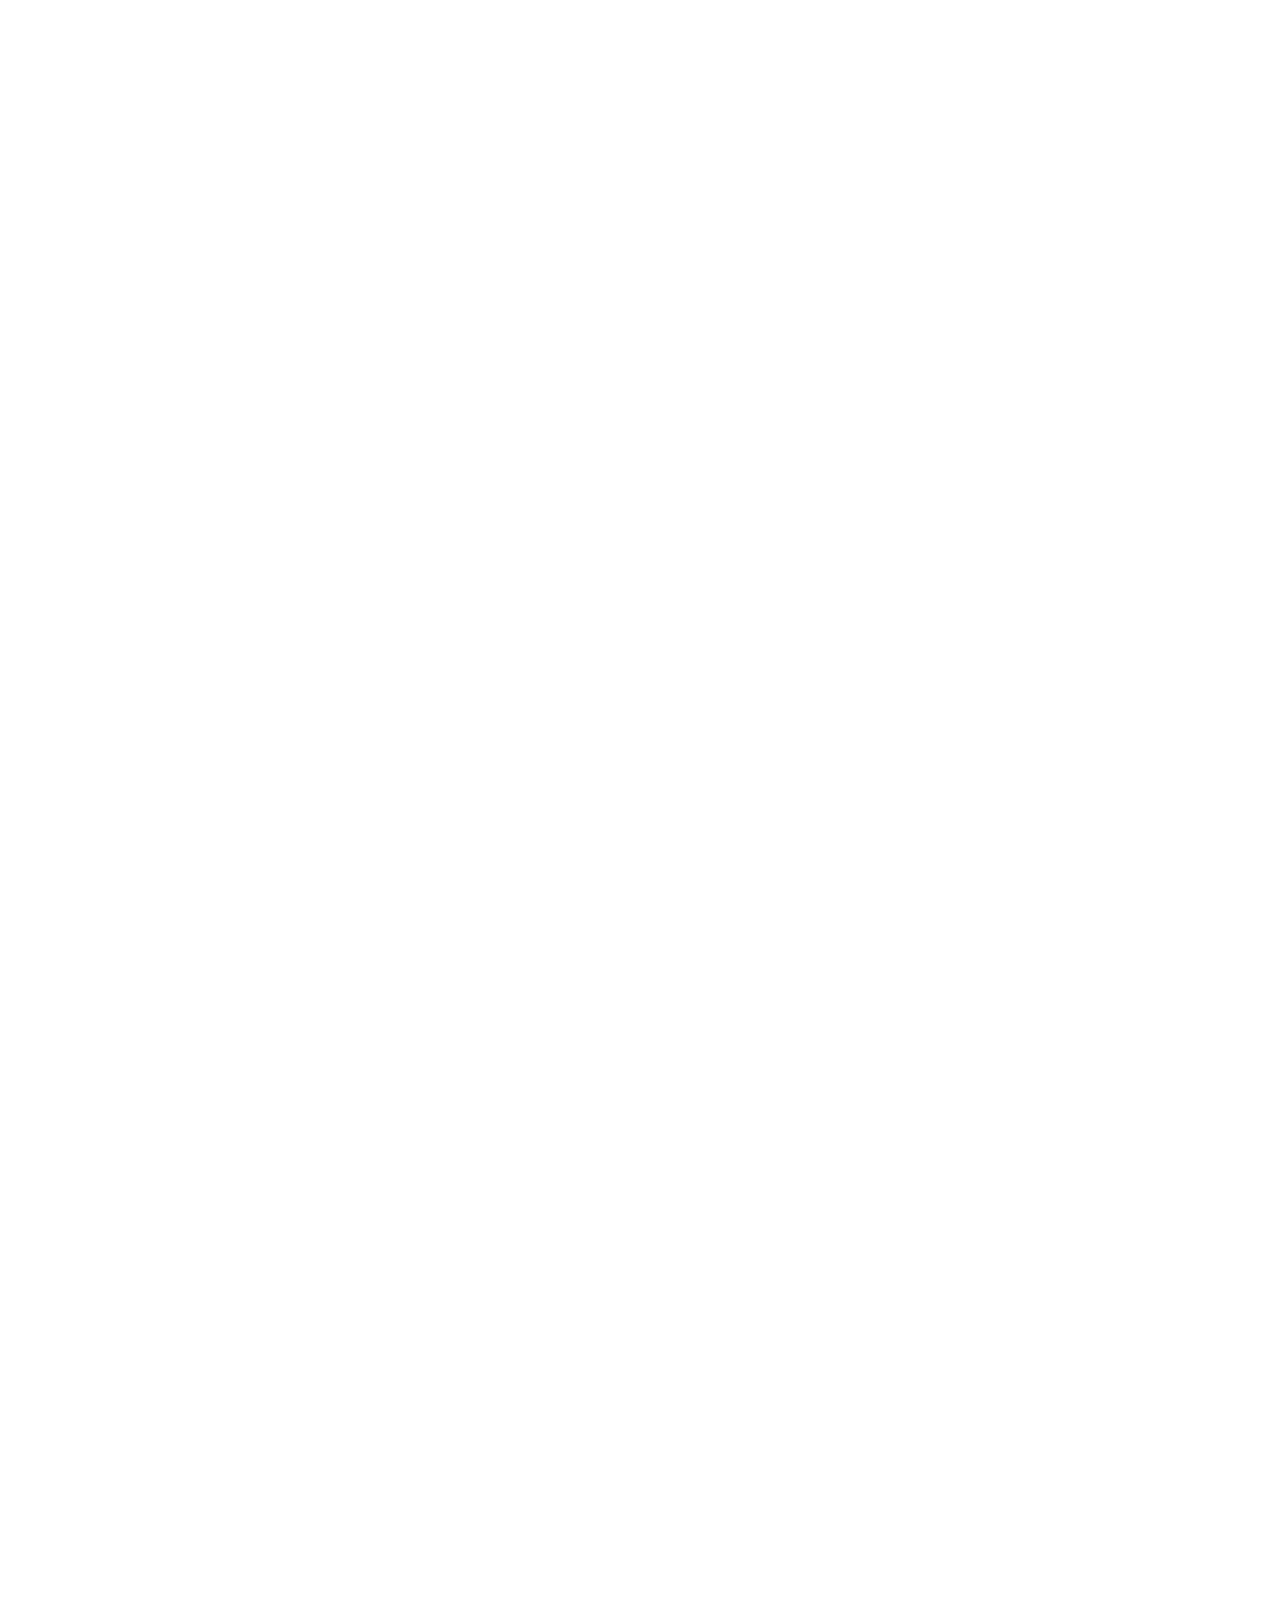
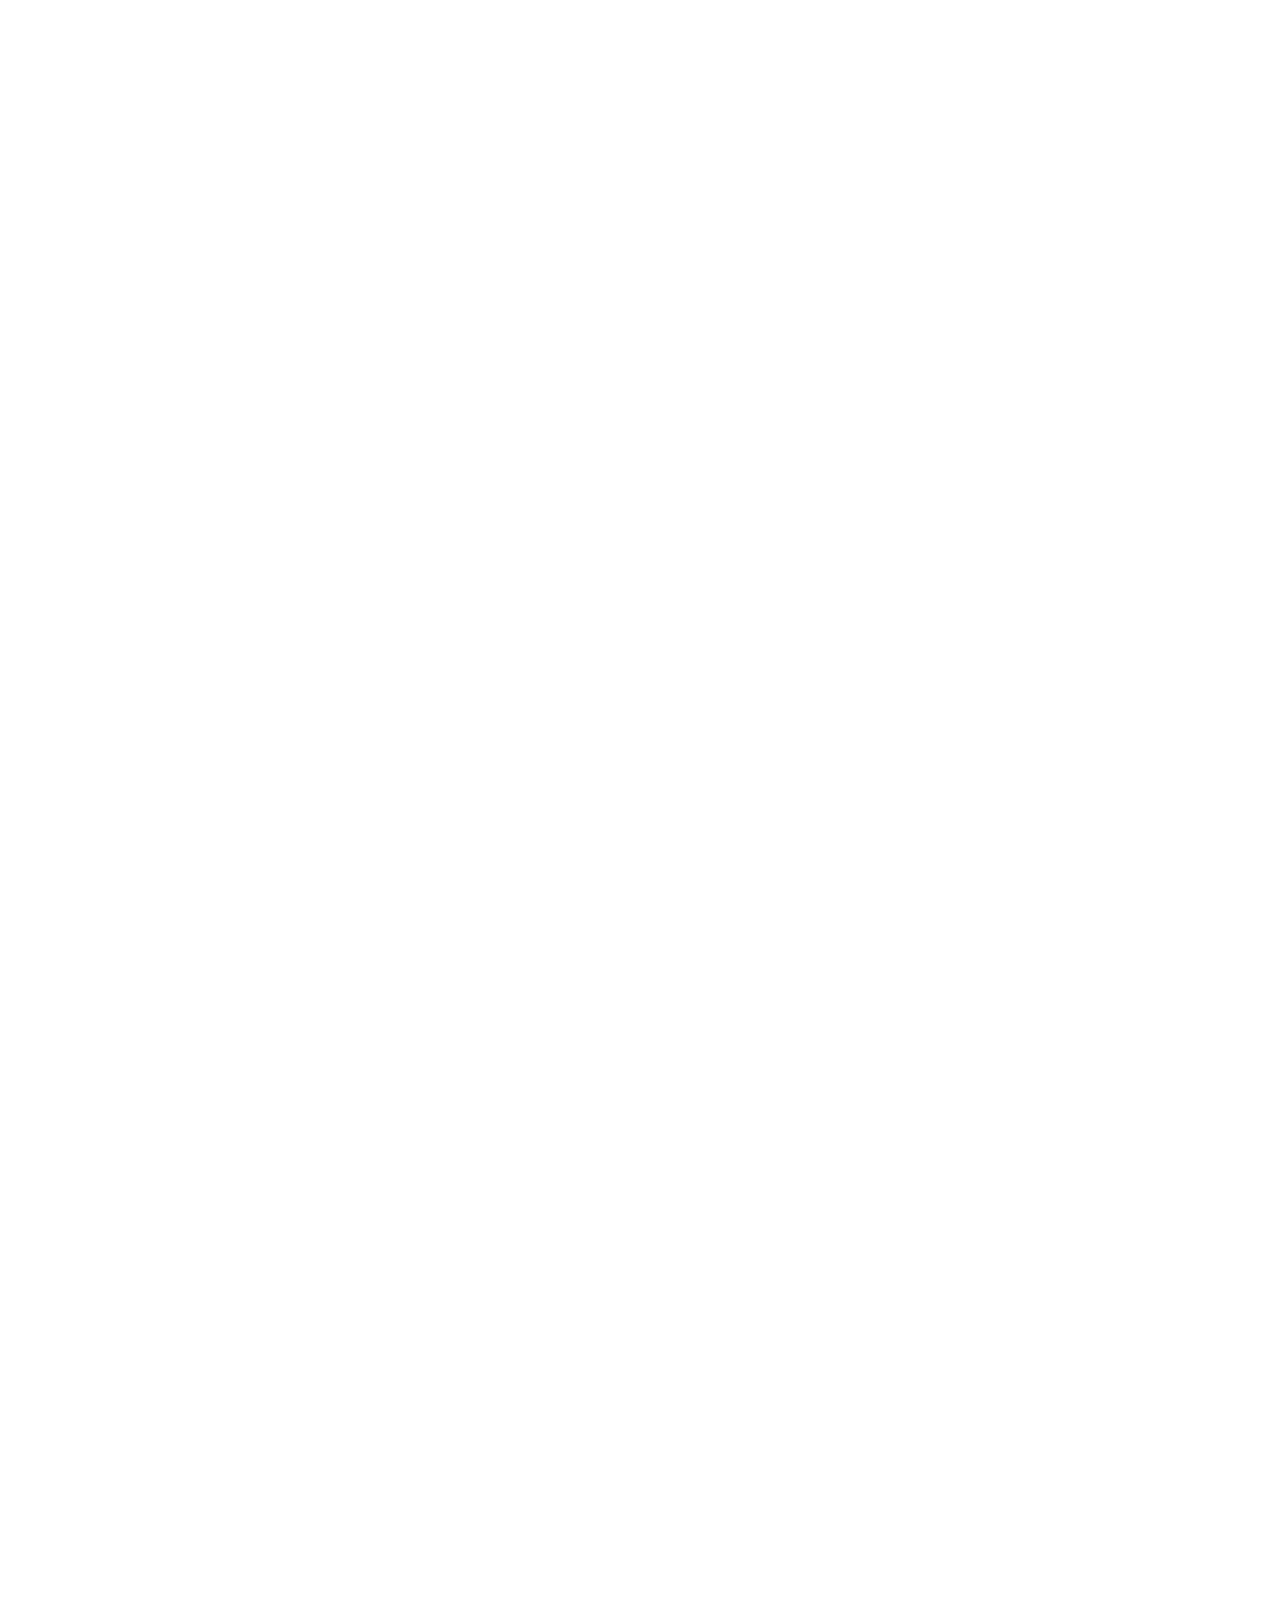
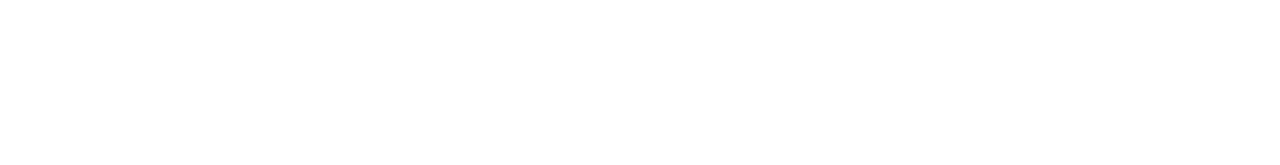
==== commit 0c6752fb: "added href" ====
--- a/index.html
+++ b/index.html
@@ -220,7 +220,7 @@
                         If you protect the mallee, if you protect the termite, you protect the echidna, and you protect the goanna.
                         <br>
                         <br>
-                        If you are interested in donating, we have included the links to three groups related to Kangaroo Island on the references page.
+                        If you are interested in donating, we have included the links to three groups related to Kangaroo Island on the <a href="references.html"><references/a>references page.
                     </h5>
                 </section>
             </div>
--- a/static/css/storymap.2.5.css
+++ b/static/css/storymap.2.5.css
@@ -28,6 +28,7 @@
     font-weight: bold;
     font-size: 20px;
     padding-left: 30px;
+}
 
 h2 {
     font-weight: bold;
